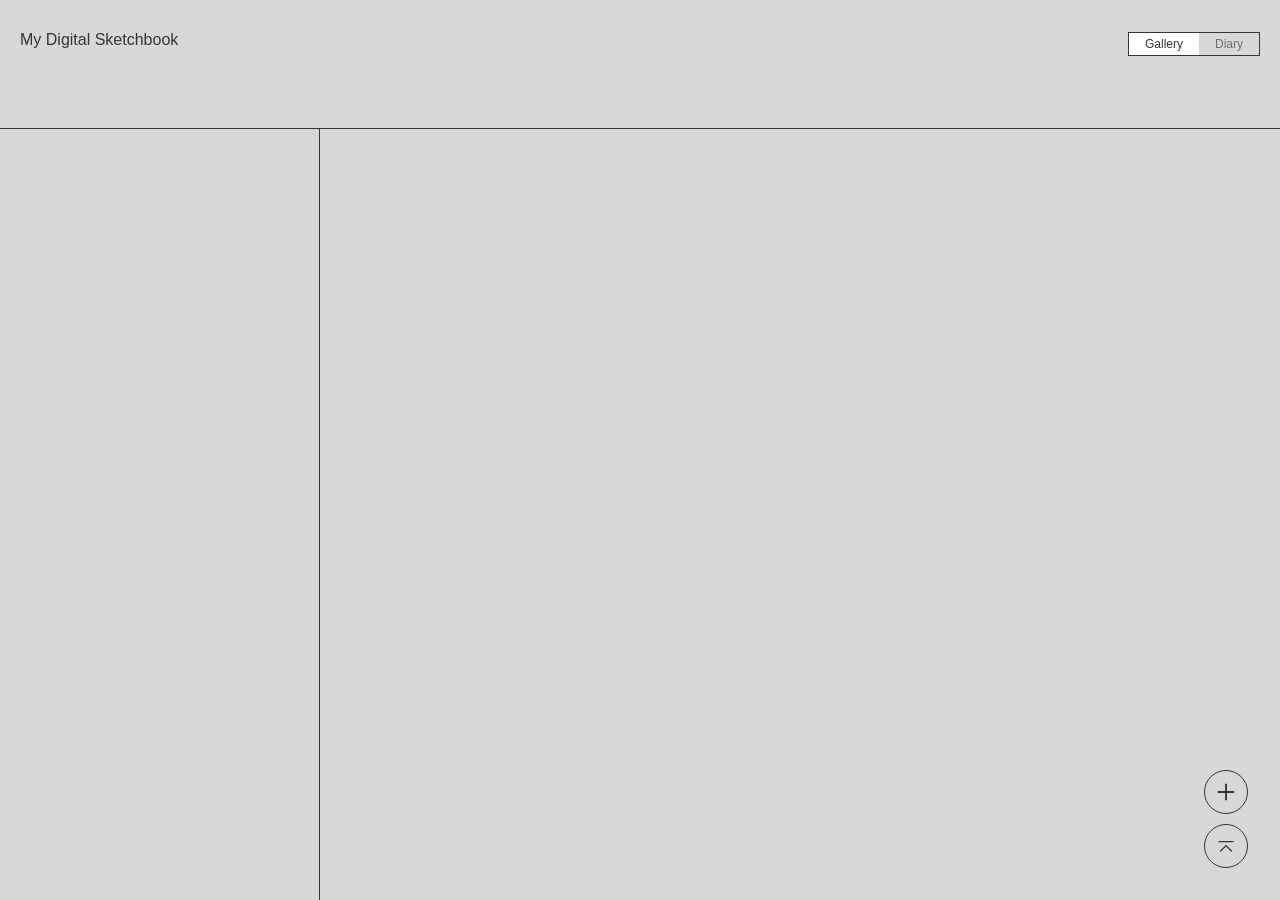
==== index.html @ 2af5bf7b "test4" ====
<!DOCTYPE html>
<html lang="ja">

<head>
  <meta charset="UTF-8">
  <meta name="viewport" content="width=device-width, initial-scale=1.0">
  <title>My Digital Sketchbook</title>
  <link rel="preconnect" href="https://cdn.jsdelivr.net" crossorigin>
  <link rel="stylesheet" href="https://cdn.jsdelivr.net/npm/gen-interface-jp@0.1.8/cdn/display-400.css">
  <style>
    :root {
      --color-bg: #D8D8DA;
      --color-text: #363530;
      --color-sub: #706E64;
      --color-white: #FFFFFF;
      --color-modal-bg: rgba(54, 53, 48, 0.7);
      --sidebar-width: 25vw;
      /* 常に画面幅の25% */
      --header-height: 129px;
      --font: 'Gen Interface JP Display', sans-serif;
    }

    *,
    *::before,
    *::after {
      box-sizing: border-box;
      margin: 0;
      padding: 0;
    }

    body {
      font-family: var(--font);
      background: var(--color-bg);
      color: var(--color-text);
      min-height: 100vh;
      letter-spacing: 0;
    }

    /* ===== HEADER ===== */
    header {
      position: fixed;
      top: 0;
      left: 0;
      right: 0;
      background: var(--color-bg);
      display: flex;
      align-items: flex-start;
      justify-content: space-between;
      padding: 32px 20px 72px;
      z-index: 100;
      border-bottom: 1px solid var(--color-text);
    }

    .logo {
      font-size: 16px;
      line-height: 1;
      letter-spacing: 0;
      color: var(--color-text);
      text-decoration: none;
    }

    /* トグルボタン外枠: テキストカラー */
    .mode-toggle {
      display: flex;
      border: 1px solid var(--color-text);
      flex-shrink: 0;
    }

    .mode-toggle button {
      background: none;
      border: none;
      padding: 5px 16px;
      font-family: var(--font);
      font-size: 12px;
      line-height: 1;
      cursor: pointer;
      color: var(--color-sub);
      letter-spacing: 0;
      transition: background 0.15s, color 0.15s;
    }

    .mode-toggle button.active {
      background: var(--color-white);
      color: var(--color-text);
    }

    /* ===== LAYOUT ===== */
    .app-body {
      display: flex;
      padding-top: var(--header-height);
      min-height: 100vh;
    }

    /* ===== SIDEBAR ===== */
    aside {
      width: var(--sidebar-width);
      /* 25vw: min/maxなし → 常に25% */
      flex-shrink: 0;
      position: fixed;
      top: var(--header-height);
      left: 0;
      bottom: 0;
      overflow-y: auto;
      padding: 32px 20px;
      border-right: 1px solid var(--color-text);
      background: var(--color-bg);
      z-index: 50;
    }

    .sidebar-section {
      margin-bottom: 32px;
    }

    .sidebar-section h2 {
      font-size: 16px;
      line-height: 1;
      font-weight: 400;
      letter-spacing: 0;
      margin-bottom: 16px;
      color: var(--color-text);
    }

    .tags-list {
      display: flex;
      flex-wrap: wrap;
      gap: 6px 12px;
      padding-left: 8px;
    }

    .tag-item {
      font-size: 12px;
      color: var(--color-text);
      cursor: pointer;
      padding: 0;
      margin: 0;
      letter-spacing: 0;
      transition: background 0.15s;
    }

    .tag-item:hover,
    .tag-item.active {
      background: var(--color-white);
    }

    .archive-list {
      list-style: none;
      padding-left: 8px;
    }

    .archive-item {
      display: flex;
      align-items: center;
      gap: 4px;
      padding: 0;
      margin: 0 0 2px;
      font-size: 12px;
      color: var(--color-text);
      cursor: pointer;
      letter-spacing: 0;
      transition: background 0.15s;
    }

    .archive-item:hover,
    .archive-item.active {
      background: var(--color-white);
    }

    .archive-count {
      font-size: 11px;
    }

    /* ===== MAIN ===== */
    main {
      margin-left: var(--sidebar-width);
      /* 25vwと一致 */
      flex: 1;
      min-width: 0;
      padding: 0 0 80px;
    }

    /* ===== GALLERY ===== */
    .gallery-grid {
      display: grid;
      grid-template-columns: repeat(4, 1fr);
      gap: 0;
    }

    .gallery-item {
      aspect-ratio: 1/1;
      overflow: hidden;
      cursor: pointer;
      position: relative;
      background: #ccc;
    }

    .gallery-item img {
      width: 100%;
      height: 100%;
      object-fit: cover;
      display: block;
      transition: transform 0.3s ease;
    }

    .gallery-item:hover img {
      transform: scale(1.03);
    }

    .gallery-overlay {
      position: absolute;
      inset: 0;
      background: rgba(54, 53, 48, 0.7);
      display: flex;
      align-items: center;
      justify-content: center;
      opacity: 0;
      transition: opacity 0.2s;
    }

    .gallery-item:hover .gallery-overlay {
      opacity: 1;
    }

    .gallery-overlay span {
      color: var(--color-white);
      font-size: 13px;
      letter-spacing: 0;
    }

    /* ===== DIARY ===== */
    .diary-list {
      display: flex;
      flex-direction: column;
      gap: 80px;
      padding: 40px 0;
    }

    /* PC: テキスト50% / 画像50%、間40px */
    .diary-entry {
      display: grid;
      grid-template-columns: 1fr 40px 1fr;
      /* text | gap | image */
      grid-template-areas: "content gap image";
      padding: 0 40px;
      position: relative;
      align-items: start;
    }

    .diary-entry-content {
      grid-area: content;
      position: relative;
      /* 編集ボタン用 */
    }

    .diary-entry-gap {
      grid-area: gap;
    }

    /* 40pxスペーサー */

    .diary-date-row {
      display: flex;
      align-items: baseline;
      gap: 10px;
      margin-bottom: 30px;
    }

    .diary-date-num {
      font-size: 32px;
      letter-spacing: 0.05em;
      line-height: 1;
      color: var(--color-text);
    }

    .diary-date-day {
      font-size: 20px;
      letter-spacing: 0.05em;
      line-height: 1;
      color: var(--color-text);
    }

    .diary-title {
      font-size: 14px;
      letter-spacing: 0.05em;
      line-height: 1.5;
      margin-bottom: 16px;
      color: var(--color-text);
    }

    .diary-body {
      font-size: 14px;
      letter-spacing: 0.05em;
      line-height: 1.5;
      color: var(--color-text);
      margin-bottom: 16px;
    }

    .diary-tags-row {
      display: flex;
      align-items: flex-start;
      justify-content: space-between;
      gap: 12px;
    }

    .diary-tags {
      display: flex;
      gap: 12px;
      flex-wrap: wrap;
    }

    .diary-tag {
      font-size: 12px;
      letter-spacing: 0.05em;
      line-height: 1;
      color: var(--color-sub);
      cursor: pointer;
    }

    .diary-tag:hover {
      color: var(--color-text);
    }

    /* PC: 編集ボタンはタグ行の右端（テキストエリア内） */
    .diary-edit-btn {
      background: none;
      border: none;
      cursor: pointer;
      padding: 4px;
      opacity: 0.6;
      transition: opacity 0.15s;
      display: flex;
      align-items: center;
      justify-content: center;
      flex-shrink: 0;
    }

    .diary-edit-btn:hover {
      opacity: 1;
    }

    .diary-edit-btn svg {
      width: 18px;
      height: 18px;
    }

    .diary-image {
      grid-area: image;
      aspect-ratio: 1/1;
      overflow: hidden;
      cursor: pointer;
    }

    .diary-image img {
      width: 100%;
      height: 100%;
      object-fit: cover;
      display: block;
    }

    /* ===== ARTICLE VIEW ===== */
    #article-view {
      display: none;
    }

    .article-back {
      display: inline-flex;
      align-items: center;
      gap: 6px;
      font-size: 13px;
      color: var(--color-text);
      cursor: pointer;
      padding: 24px 40px 16px;
      text-decoration: none;
      letter-spacing: 0;
      transition: color 0.15s;
    }

    .article-back:hover {
      color: var(--color-sub);
    }

    /* 画像: 左右padding 40px、1:1 */
    .article-hero-wrap {
      padding: 0 40px;
    }

    .article-hero {
      width: 100%;
      aspect-ratio: 1/1;
      overflow: hidden;
      cursor: pointer;
      position: relative;
    }

    .article-hero img {
      width: 100%;
      height: 100%;
      object-fit: cover;
      display: block;
    }

    .article-body {
      padding: 32px 40px;
    }

    .article-date-row {
      display: flex;
      align-items: baseline;
      gap: 10px;
      margin-bottom: 30px;
    }

    .article-date-num {
      font-size: 32px;
      letter-spacing: 0.05em;
      line-height: 1;
      color: var(--color-text);
    }

    .article-date-day {
      font-size: 20px;
      letter-spacing: 0.05em;
      line-height: 1;
      color: var(--color-text);
    }

    .article-title {
      font-size: 14px;
      letter-spacing: 0.05em;
      line-height: 1.5;
      margin-bottom: 16px;
    }

    .article-content {
      font-size: 14px;
      letter-spacing: 0.05em;
      line-height: 1.5;
      margin-bottom: 16px;
      color: var(--color-text);
    }

    .article-tags {
      display: flex;
      gap: 12px;
      flex-wrap: wrap;
    }

    .article-tag {
      font-size: 12px;
      letter-spacing: 0.05em;
      line-height: 1;
      color: var(--color-sub);
    }

    /* ===== FAB ===== */
    .fab-group {
      position: fixed;
      bottom: 32px;
      right: 32px;
      display: flex;
      flex-direction: column;
      gap: 10px;
      z-index: 200;
    }

    .fab {
      width: 44px;
      height: 44px;
      border-radius: 50%;
      border: 1px solid var(--color-text);
      background: var(--color-bg);
      cursor: pointer;
      display: flex;
      align-items: center;
      justify-content: center;
      color: var(--color-text);
    }

    .fab svg {
      width: 20px;
      height: 20px;
    }

    .fab.fab-add svg {
      width: 22px;
      height: 22px;
    }

    /* ===== MODAL ===== */
    .modal-overlay {
      display: none;
      position: fixed;
      inset: 0;
      background: var(--color-modal-bg);
      z-index: 500;
      align-items: center;
      justify-content: center;
    }

    .modal-overlay.open {
      display: flex;
    }

    .post-modal {
      background: var(--color-bg);
      width: 480px;
      max-width: 95vw;
      max-height: 90vh;
      overflow-y: auto;
      padding: 48px 40px 40px;
    }

    .post-modal h2 {
      text-align: center;
      font-size: 14px;
      font-weight: 400;
      letter-spacing: 0;
      margin-bottom: 32px;
    }

    .form-row {
      display: grid;
      grid-template-columns: 90px 1fr;
      align-items: start;
      gap: 12px;
      margin-bottom: 20px;
    }

    .form-label {
      font-size: 13px;
      color: var(--color-sub);
      padding-top: 8px;
      letter-spacing: 0;
    }

    .form-input,
    .form-textarea,
    input[type="date"] {
      width: 100%;
      background: var(--color-white);
      border: none;
      outline: none;
      padding: 8px 12px;
      font-family: var(--font);
      font-size: 13px;
      color: var(--color-text);
      letter-spacing: 0;
    }

    .form-textarea {
      padding: 12px;
      resize: vertical;
      min-height: 130px;
    }

    .date-input-wrapper {
      position: relative;
    }

    input[type="date"] {
      padding-right: 36px;
      appearance: none;
      -webkit-appearance: none;
      cursor: pointer;
    }

    .date-icon {
      position: absolute;
      right: 10px;
      top: 50%;
      transform: translateY(-50%);
      pointer-events: none;
      font-size: 14px;
      color: var(--color-sub);
    }

    .image-upload-btn {
      width: 120px;
      height: 88px;
      background: var(--color-white);
      border: none;
      cursor: pointer;
      display: flex;
      align-items: center;
      justify-content: center;
      position: relative;
      overflow: hidden;
      color: var(--color-text);
    }

    .image-upload-btn svg {
      width: 20px;
      height: 20px;
      opacity: 0.4;
    }

    .image-upload-btn img.preview-img {
      position: absolute;
      inset: 0;
      width: 100%;
      height: 100%;
      object-fit: cover;
    }

    .image-upload-input {
      display: none;
    }

    .tags-display {
      display: flex;
      flex-wrap: wrap;
      gap: 6px;
      margin-bottom: 6px;
    }

    .tag-chip {
      background: var(--color-text);
      color: var(--color-white);
      font-size: 11px;
      padding: 2px 8px;
      display: flex;
      align-items: center;
      gap: 4px;
      letter-spacing: 0;
    }

    .tag-chip-remove {
      cursor: pointer;
      opacity: 0.7;
    }

    .tag-chip-remove:hover {
      opacity: 1;
    }

    .tags-input-wrapper {
      position: relative;
    }

    .tag-suggestions {
      position: absolute;
      top: 100%;
      left: 0;
      right: 0;
      background: var(--color-white);
      z-index: 10;
      max-height: 120px;
      overflow-y: auto;
      display: none;
    }

    .tag-suggestions.open {
      display: block;
    }

    .tag-suggestion-item {
      padding: 6px 12px;
      font-size: 12px;
      cursor: pointer;
      letter-spacing: 0;
    }

    .tag-suggestion-item:hover {
      background: var(--color-bg);
    }

    .form-actions {
      display: flex;
      justify-content: flex-end;
      margin-top: 24px;
    }

    .btn-publish {
      background: none;
      border: 1px solid var(--color-text);
      padding: 6px 20px;
      font-family: var(--font);
      font-size: 13px;
      color: var(--color-text);
      cursor: pointer;
      letter-spacing: 0;
      transition: background 0.15s, color 0.15s;
    }

    .btn-publish:hover {
      background: var(--color-text);
      color: var(--color-white);
    }

    /* ===== LIGHTBOX ===== */
    .lightbox-overlay {
      display: none;
      position: fixed;
      inset: 0;
      background: var(--color-modal-bg);
      z-index: 600;
      align-items: center;
      justify-content: center;
      cursor: pointer;
    }

    .lightbox-overlay.open {
      display: flex;
    }

    .lightbox-img {
      max-width: 90vw;
      max-height: 90vh;
      object-fit: contain;
      cursor: default;
    }

    /* ===== SP MENU ===== */
    .sp-menu-overlay {
      display: none;
      position: fixed;
      inset: 0;
      z-index: 300;
    }

    .sp-menu-overlay.open {
      display: block;
    }

    .sp-menu-panel {
      position: absolute;
      top: var(--header-height);
      left: 0;
      right: 0;
      background: var(--color-bg);
      padding: 24px 20px 40px;
      border-bottom: 1px solid var(--color-text);
    }

    .sp-menu-close-row {
      display: flex;
      justify-content: flex-end;
      margin-top: 16px;
    }

    .sp-menu-close {
      background: none;
      border: 1px solid var(--color-text);
      width: 36px;
      height: 36px;
      border-radius: 50%;
      display: flex;
      align-items: center;
      justify-content: center;
      cursor: pointer;
      color: var(--color-text);
    }

    .sp-menu-close svg {
      width: 14px;
      height: 14px;
    }

    .sp-backdrop {
      position: fixed;
      inset: 0;
      z-index: -1;
    }

    /* ===== PC ONLY ===== */
    @media (min-width: 768px) {

      .fab-top-sp,
      .fab-hamburger {
        display: none;
      }

      /* PC版 diary + article fab: top(PC) を追加 */
    }

    /* ===== TABLET ===== */
    @media (max-width: 1279px) and (min-width: 768px) {
      .gallery-grid {
        grid-template-columns: repeat(3, 1fr);
      }
    }

    /* ===== SP ===== */
    @media (max-width: 767px) {
      :root {
        --header-height: 104px;
      }

      /* ロゴ + gap16 + toggle */

      aside {
        display: none;
      }

      main {
        margin-left: 0;
      }

      /* SP header: タイトル（左）とトグル（右）を縦並び、上下32px */
      header {
        flex-direction: column;
        align-items: stretch;
        gap: 16px;
        padding: 32px 24px;
        height: auto;
      }

      .mode-toggle {
        align-self: flex-end;
      }

      .gallery-grid {
        grid-template-columns: repeat(2, 1fr);
      }

      /* SP diary: 画像→テキストの縦並び */
      .diary-list {
        gap: 40px;
        padding: 24px 0;
      }

      .diary-entry {
        display: flex;
        flex-direction: column;
        padding: 0 16px;
        gap: 0;
      }

      /* SP: 画像を先に */
      .diary-image {
        order: 1;
        width: 100%;
        aspect-ratio: 1/1;
        margin-bottom: 20px;
      }

      .diary-image img {
        height: 100%;
      }

      .diary-entry-content {
        order: 2;
        padding-right: 0;
      }

      .diary-entry-gap {
        display: none;
      }

      .diary-date-num {
        font-size: 24px;
      }

      .diary-date-day {
        font-size: 16px;
      }

      .diary-body {
        line-height: 1.75;
      }

      /* SP: 編集ボタンはタグ行の右端（diary-tags-rowで制御） */

      .article-hero-wrap {
        padding: 0 16px;
      }

      .article-body {
        padding: 20px 16px;
      }

      .article-back {
        padding: 16px 16px 8px;
      }

      .article-date-num {
        font-size: 24px;
      }

      .article-date-day {
        font-size: 16px;
      }

      .article-content,
      .article-title {
        line-height: 1.75;
      }

      .fab-group {
        bottom: 24px;
        right: 16px;
      }

      .fab-top-sp,
      .fab-hamburger {
        display: flex;
      }

      .fab-top-pc {
        display: none;
      }

      .post-modal {
        padding: 32px 20px 28px;
      }

      .form-row {
        grid-template-columns: 72px 1fr;
      }
    }
  </style>
</head>

<body>

  <!-- SVGアイコン定義 -->
  <svg style="display:none" xmlns="http://www.w3.org/2000/svg">
    <symbol id="icon-add" viewBox="0 0 30 30">
      <path d="M26.25 16.25H16.25V26.25H13.75V16.25H3.75V13.75H13.75V3.75H16.25V13.75H26.25V16.25Z"
        fill="currentColor" />
    </symbol>
    <symbol id="icon-close" viewBox="0 0 24 24">
      <path d="M6.4 19L5 17.6L10.6 12L5 6.4L6.4 5L12 10.6L17.6 5L19 6.4L13.4 12L19 17.6L17.6 19L12 13.4L6.4 19Z"
        fill="currentColor" />
    </symbol>
    <symbol id="icon-edit" viewBox="0 0 34 34">
      <path
        d="M8.55645 24.9688C8.62285 24.9688 8.68926 24.9621 8.75566 24.9521L14.3404 23.9727C14.4068 23.9594 14.4699 23.9295 14.5164 23.8797L28.5912 9.80488C28.622 9.77417 28.6464 9.73768 28.6631 9.69751C28.6797 9.65735 28.6883 9.61429 28.6883 9.5708C28.6883 9.52732 28.6797 9.48426 28.6631 9.44409C28.6464 9.40392 28.622 9.36744 28.5912 9.33672L23.0729 3.81504C23.0098 3.75195 22.9268 3.71875 22.8371 3.71875C22.7475 3.71875 22.6645 3.75195 22.6014 3.81504L8.52656 17.8898C8.47676 17.9396 8.44688 17.9994 8.43359 18.0658L7.4541 23.6506C7.4218 23.8285 7.43334 24.0115 7.48773 24.1839C7.54211 24.3563 7.6377 24.5129 7.76621 24.64C7.98535 24.8525 8.26094 24.9688 8.55645 24.9688ZM10.7943 19.1781L22.8371 7.13867L25.2709 9.57246L13.2281 21.6119L10.2764 22.1332L10.7943 19.1781ZM29.2188 27.7578H4.78125C4.19355 27.7578 3.71875 28.2326 3.71875 28.8203V30.0156C3.71875 30.1617 3.83828 30.2812 3.98438 30.2812H30.0156C30.1617 30.2812 30.2812 30.1617 30.2812 30.0156V28.8203C30.2812 28.2326 29.8064 27.7578 29.2188 27.7578Z"
        fill="currentColor" />
    </symbol>
    <symbol id="icon-hamburger" viewBox="0 0 24 24">
      <path d="M3 6H21V8H3V6ZM3 11H21V13H3V11ZM3 16H21V18H3V16Z" fill="currentColor" />
    </symbol>
    <symbol id="icon-totop" viewBox="0 0 35 35">
      <path
        d="M17.5 15.3125L6.5625 26.25L8.09375 27.7813L17.5 18.375L26.9063 27.7813L28.4375 26.25L17.5 15.3125ZM4.375 8.75H30.625V10.9375H4.375V8.75Z"
        fill="currentColor" />
    </symbol>
  </svg>

  <!-- HEADER -->
  <header>
    <a class="logo" href="#">My Digital Sketchbook</a>
    <div class="mode-toggle">
      <button class="active" id="btnGallery" onclick="setMode('gallery')">Gallery</button>
      <button id="btnDiary" onclick="setMode('diary')">Diary</button>
    </div>
  </header>

  <!-- SP MENU OVERLAY -->
  <div class="sp-menu-overlay" id="spMenuOverlay">
    <div class="sp-menu-panel">
      <div id="spMenuContent"></div>
      <div class="sp-menu-close-row">
        <button class="sp-menu-close" onclick="closeSpMenu()">
          <svg>
            <use href="#icon-close" />
          </svg>
        </button>
      </div>
    </div>
    <div class="sp-backdrop" onclick="closeSpMenu()"></div>
  </div>

  <!-- APP BODY -->
  <div class="app-body">
    <aside id="sidebar">
      <div id="sidebarContent"></div>
    </aside>

    <main>
      <!-- GALLERY VIEW -->
      <div id="gallery-view">
        <div class="gallery-grid" id="galleryGrid"></div>
      </div>

      <!-- DIARY VIEW -->
      <div id="diary-view" style="display:none;">
        <div class="diary-list" id="diaryList"></div>
      </div>

      <!-- ARTICLE VIEW -->
      <div id="article-view">
        <a class="article-back" onclick="closeArticle()">← back</a>
        <div class="article-hero-wrap">
          <div class="article-hero" id="articleHero">
            <img id="articleHeroImg" src="" alt="">
          </div>
        </div>
        <div class="article-body">
          <div class="article-date-row">
            <span class="article-date-num" id="articleDateNum"></span>
            <span class="article-date-day" id="articleDateDay"></span>
          </div>
          <div class="article-title" id="articleTitle"></div>
          <div class="article-content" id="articleContent"></div>
          <div class="article-tags" id="articleTags"></div>
        </div>
      </div>
    </main>
  </div>

  <!-- FAB GROUP -->
  <div class="fab-group" id="fabGroup">
    <!-- 投稿詳細時に動的追加 -->
    <!-- 通常時の固定ボタン -->
    <button class="fab fab-add fab-static" onclick="openAddModal()" title="新規投稿">
      <svg>
        <use href="#icon-add" />
      </svg>
    </button>
    <button class="fab fab-top-pc fab-static" onclick="scrollToTop()" title="トップへ">
      <svg>
        <use href="#icon-totop" />
      </svg>
    </button>
    <button class="fab fab-top-sp fab-static" onclick="scrollToTop()" title="トップへ">
      <svg>
        <use href="#icon-totop" />
      </svg>
    </button>
    <button class="fab fab-hamburger fab-static" onclick="toggleSpMenu()" title="メニュー">
      <svg>
        <use href="#icon-hamburger" />
      </svg>
    </button>
  </div>

  <!-- POST MODAL -->
  <div class="modal-overlay" id="postModalOverlay" onclick="handleModalOverlayClick(event,'postModalOverlay')">
    <div class="post-modal" onclick="event.stopPropagation()">
      <h2 id="postModalTitle">New</h2>
      <div class="form-row">
        <label class="form-label">Title</label>
        <input class="form-input" type="text" id="inputTitle">
      </div>
      <div class="form-row">
        <label class="form-label">Date</label>
        <div class="date-input-wrapper">
          <input type="date" id="inputDate">
          <span class="date-icon">📅</span>
        </div>
      </div>
      <div class="form-row">
        <label class="form-label">Gallery</label>
        <div>
          <button class="image-upload-btn" onclick="document.getElementById('imageInput').click()">
            <svg id="uploadPlusSvg">
              <use href="#icon-add" />
            </svg>
            <img class="preview-img" id="imagePreview" src="" alt="" style="display:none;">
          </button>
          <input class="image-upload-input" type="file" id="imageInput" accept="image/*" onchange="previewImage(event)">
        </div>
      </div>
      <div class="form-row">
        <label class="form-label">Contents</label>
        <textarea class="form-textarea" id="inputContents"></textarea>
      </div>
      <div class="form-row">
        <label class="form-label">Tags</label>
        <div class="tags-input-wrapper">
          <div class="tags-display" id="tagsDisplay"></div>
          <input class="form-input" type="text" id="inputTags" placeholder="タグを入力してEnter" autocomplete="off">
          <div class="tag-suggestions" id="tagSuggestions"></div>
        </div>
      </div>
      <div class="form-actions">
        <button class="btn-publish" id="publishBtn" onclick="submitPost()">Publish</button>
      </div>
    </div>
  </div>

  <!-- LIGHTBOX -->
  <div class="lightbox-overlay" id="lightboxOverlay" onclick="closeLightbox()">
    <img class="lightbox-img" id="lightboxImg" src="" alt="" onclick="event.stopPropagation()">
  </div>

  <script src="https://cdn.jsdelivr.net/npm/@supabase/supabase-js"></script>
  <script>
    const SUPABASE_URL = "https://snkiftxdblqlsiyqsdvr.supabase.co";
    const SUPABASE_KEY = "eyJhbGciOiJIUzI1NiIsInR5cCI6IkpXVCJ9.eyJpc3MiOiJzdXBhYmFzZSIsInJlZiI6InNua2lmdHhkYmxxbHNpeXFzZHZyIiwicm9sZSI6ImFub24iLCJpYXQiOjE3Nzg2NTU1ODIsImV4cCI6MjA5NDIzMTU4Mn0.H0tfeBIfP9Kf2JLqsu6dhUUDd8HPmuAIbiTT10DRAc8";

    const supabaseClient = window.supabase.createClient(
      SUPABASE_URL,
      SUPABASE_KEY
    );

    console.log("supabase connected");

    // ===== DATA =====
    let posts = JSON.parse(localStorage.getItem('sketchbook_posts') || '[]');
    let allTags = JSON.parse(localStorage.getItem('sketchbook_tags') || '[]');

    let currentMode = 'gallery';
    let currentFilter = { type: null, value: null };
    let currentArticleId = null;
    let editingPostId = null;
    let currentTags = [];
    let imageDataUrl = null;

    const DAYS = ['Sun', 'Mon', 'Tue', 'Wed', 'Thu', 'Fri', 'Sat'];

    // ===== DEMO DATA =====
    // if (posts.length === 0) {
    //   const imgs = ['sk1', 'sk2', 'sk3', 'sk4', 'sk5'].map(s => `https://picsum.photos/seed/${s}/400/400`);
    //   const tagSets = [['キャラクター', 'ファンアート'], ['風景', 'デジタル'], ['スケッチ'], ['カラー', 'オリジナル'], ['線画']];
    //   const months = ['2026-05', '2026-04', '2026-03', '2026-02', '2026-01'];
    //   let pid = 1;
    //   months.forEach(m => {
    //     for (let d = 1; d <= 5; d++) {
    //       const day = String(d * 2).padStart(2, '0');
    //       posts.push({
    //         id: String(pid++), title: `作品タイトル ${pid - 1}`, date: `${m}-${day}`,
    //         imageUrl: imgs[d - 1],
    //         content: '本文が入ります。本文が入ります。本文が入ります。本文が入ります。本文が入ります。\n\n本文が入ります。本文が入ります。本文が入ります。\n\n本文が入ります。',
    //         tags: tagSets[d - 1]
    //       });
    //       tagSets[d - 1].forEach(t => { if (!allTags.includes(t)) allTags.push(t); });
    //     }
    //   });
    //   savePosts();
    // }

    function savePosts() {
      localStorage.setItem('sketchbook_posts', JSON.stringify(posts));
      localStorage.setItem('sketchbook_tags', JSON.stringify(allTags));
    }

    // ===== FAB GROUP 管理 =====
    // 通常: add + top-pc + top-sp(SP) + hamburger(SP)
    // 投稿詳細: edit + add (static非表示) → dynamic追加
    function showNormalFabs() {
      document.querySelectorAll('.fab-dynamic').forEach(el => el.remove());
      document.querySelectorAll('.fab-static').forEach(el => el.style.display = '');
    }

    function showArticleFabs() {
      document.querySelectorAll('.fab-static').forEach(el => el.style.display = 'none');

      const fabGroup = document.getElementById('fabGroup');

      const editBtn = document.createElement('button');
      editBtn.className = 'fab fab-dynamic';
      editBtn.title = '編集';
      editBtn.innerHTML = '<svg style="width:22px;height:22px"><use href="#icon-edit"/></svg>';
      editBtn.onclick = () => openEditModal(currentArticleId);

      const addBtn = document.createElement('button');
      addBtn.className = 'fab fab-add fab-dynamic';
      addBtn.title = '新規投稿';
      addBtn.innerHTML = '<svg style="width:22px;height:22px"><use href="#icon-add"/></svg>';
      addBtn.onclick = openAddModal;

      fabGroup.prepend(addBtn);
      fabGroup.prepend(editBtn);
    }

    // ===== MODE =====
    function setMode(mode) {
      currentMode = mode;
      currentFilter = { type: null, value: null };
      document.getElementById('btnGallery').className = mode === 'gallery' ? 'active' : '';
      document.getElementById('btnDiary').className = mode === 'diary' ? 'active' : '';
      document.getElementById('gallery-view').style.display = mode === 'gallery' ? 'block' : 'none';
      document.getElementById('diary-view').style.display = mode === 'diary' ? 'block' : 'none';
      document.getElementById('article-view').style.display = 'none';
      showNormalFabs();
      renderSidebar(); renderContent();
    }

    // ===== FILTER =====
    function getFilteredPosts() {
      let f = [...posts].sort((a, b) => b.date.localeCompare(a.date));
      if (currentFilter.type === 'tag') f = f.filter(p => (p.tags || []).includes(currentFilter.value));
      if (currentFilter.type === 'archive') f = f.filter(p => p.date.startsWith(currentFilter.value));
      return f;
    }

    function setFilter(type, value) {
      currentFilter = (currentFilter.type === type && currentFilter.value === value)
        ? { type: null, value: null } : { type, value };
      renderSidebar(); renderContent(); closeSpMenu();
    }

    // ===== SIDEBAR =====
    function getArchives() {
      const map = {};
      posts.forEach(p => { const ym = p.date.slice(0, 7); map[ym] = (map[ym] || 0) + 1; });
      return Object.entries(map).sort((a, b) => b[0].localeCompare(a[0]));
    }

    function getAllTags() {
      const s = new Set();
      posts.forEach(p => (p.tags || []).forEach(t => s.add(t)));
      return [...s];
    }

    function sidebarHTML(mode) {
      const archives = getArchives(), tags = getAllTags();
      const tagHTML = `<div class="sidebar-section"><h2>Tags</h2><div class="tags-list">${tags.map(t => `<span class="tag-item${currentFilter.type === 'tag' && currentFilter.value === t ? ' active' : ''}" onclick="setFilter('tag','${t}')">${t}</span>`).join('')
        }</div></div>`;
      const archHTML = `<div class="sidebar-section"><h2>Archives</h2><ul class="archive-list">${archives.map(([ym, cnt]) => `<li class="archive-item${currentFilter.type === 'archive' && currentFilter.value === ym ? ' active' : ''}" onclick="setFilter('archive','${ym}')"><span>${ym.replace('-', '.')}</span><span class="archive-count">(${cnt})</span></li>`).join('')
        }</ul></div>`;
      return mode === 'gallery' ? tagHTML + archHTML : archHTML + tagHTML;
    }

    function renderSidebar() {
      const html = sidebarHTML(currentMode);
      document.getElementById('sidebarContent').innerHTML = html;
      document.getElementById('spMenuContent').innerHTML = html;
    }

    // ===== GALLERY =====
    function renderGallery() {
      document.getElementById('galleryGrid').innerHTML = getFilteredPosts().map(p =>
        `<div class="gallery-item" onclick="openArticle('${p.id}')">
      <img src="${p.imageUrl || '' + p.id + '/400/400'}" alt="${p.title}" loading="lazy">
      <div class="gallery-overlay"><span>${p.date.replace(/-/g, '.')}</span></div>
    </div>`
      ).join('');
    }

    // ===== DIARY =====
    function renderDiary() {
      document.getElementById('diaryList').innerHTML = getFilteredPosts().map(p => {
        const d = new Date(p.date);
        return `<div class="diary-entry">
      <div class="diary-entry-content">
        <div class="diary-date-row">
          <span class="diary-date-num">${p.date.replace(/-/g, '.')}</span>
          <span class="diary-date-day">(${DAYS[d.getDay()]})</span>
        </div>
        <div class="diary-title">${p.title}</div>
        <div class="diary-body">${p.content.replace(/\n/g, '<br>')}</div>
        <div class="diary-tags-row">
          <div class="diary-tags">${(p.tags || []).map(t => `<span class="diary-tag">${t}</span>`).join('')}</div>
          <button class="diary-edit-btn" onclick="openEditModal('${p.id}')" title="編集">
            <svg><use href="#icon-edit"/></svg>
          </button>
        </div>
      </div>
      <div class="diary-entry-gap"></div>
      <div class="diary-image" onclick="openLightbox('${p.imageUrl || ''}')">
        <img src="${p.imageUrl || '' + p.id + '/400/400'}" alt="${p.title}" loading="lazy">
      </div>
    </div>`;
      }).join('');
    }

    function renderContent() {
      if (currentMode === 'gallery') renderGallery(); else renderDiary();
    }

    // ===== ARTICLE =====
    function openArticle(id) {
      const p = posts.find(x => x.id === id); if (!p) return;
      currentArticleId = id;
      const d = new Date(p.date);
      document.getElementById('articleHeroImg').src = p.imageUrl || ``;
      document.getElementById('articleDateNum').textContent = p.date.replace(/-/g, '.');
      document.getElementById('articleDateDay').textContent = `(${DAYS[d.getDay()]})`;
      document.getElementById('articleTitle').textContent = p.title;
      document.getElementById('articleContent').innerHTML = p.content.replace(/\n/g, '<br>');
      document.getElementById('articleTags').innerHTML = (p.tags || []).map(t => `<span class="article-tag">${t}</span>`).join('');

      document.getElementById('gallery-view').style.display = 'none';
      document.getElementById('diary-view').style.display = 'none';
      document.getElementById('article-view').style.display = 'block';
      document.getElementById('articleHero').onclick = () => openLightbox(p.imageUrl || ``);

      showArticleFabs();
    }

    function closeArticle() {
      document.getElementById('article-view').style.display = 'none';
      document.getElementById('gallery-view').style.display = currentMode === 'gallery' ? 'block' : 'none';
      document.getElementById('diary-view').style.display = currentMode === 'diary' ? 'block' : 'none';
      showNormalFabs();
    }

    // ===== LIGHTBOX =====
    function openLightbox(src) {
      if (!src) return;
      document.getElementById('lightboxImg').src = src;
      document.getElementById('lightboxOverlay').classList.add('open');
    }
    function closeLightbox() { document.getElementById('lightboxOverlay').classList.remove('open'); }

    // ===== MODAL =====
    function openAddModal() {
      editingPostId = null; currentTags = []; imageDataUrl = null;
      document.getElementById('postModalTitle').textContent = 'New';
      document.getElementById('publishBtn').textContent = 'Publish';
      document.getElementById('inputTitle').value = '';
      document.getElementById('inputDate').value = new Date().toISOString().slice(0, 10);
      document.getElementById('inputContents').value = '';
      document.getElementById('inputTags').value = '';
      document.getElementById('imagePreview').style.display = 'none';
      document.getElementById('uploadPlusSvg').style.display = 'block';
      renderTagsDisplay();
      document.getElementById('postModalOverlay').classList.add('open');
    }

    function openEditModal(id) {
      const p = posts.find(x => x.id === id); if (!p) return;
      editingPostId = id; currentTags = [...(p.tags || [])]; imageDataUrl = p.imageUrl || null;
      document.getElementById('postModalTitle').textContent = 'Edit';
      document.getElementById('publishBtn').textContent = 'Saved';
      document.getElementById('inputTitle').value = p.title;
      document.getElementById('inputDate').value = p.date;
      document.getElementById('inputContents').value = p.content;
      document.getElementById('inputTags').value = '';
      if (p.imageUrl) {
        document.getElementById('imagePreview').src = p.imageUrl;
        document.getElementById('imagePreview').style.display = 'block';
        document.getElementById('uploadPlusSvg').style.display = 'none';
      } else {
        document.getElementById('imagePreview').style.display = 'none';
        document.getElementById('uploadPlusSvg').style.display = 'block';
      }
      renderTagsDisplay();
      document.getElementById('postModalOverlay').classList.add('open');
    }

    function closePostModal() { document.getElementById('postModalOverlay').classList.remove('open'); }
    function handleModalOverlayClick(e, id) { if (e.target.id === id) closePostModal(); }

    async function submitPost() {

      const title = document.getElementById("inputTitle").value;
      const content = document.getElementById("inputContents").value;
      const date = document.getElementById("inputDate").value;

      const file = document.getElementById("imageInput").files[0];

      let imageUrl = "";

      // 画像アップロード
      if (file) {

        const fileName = `${Date.now()}_${file.name}`;

        const { error: uploadError } = await supabaseClient.storage
          .from("images")
          .upload(fileName, file);

        if (uploadError) {
          alert("画像アップロード失敗");
          return;
        }

        const { data } = supabaseClient.storage
          .from("images")
          .getPublicUrl(fileName);

        imageUrl = data.publicUrl;
      }

      // 編集
      if (editingPostId) {

        const { error } = await supabaseClient
          .from("posts")
          .update({
            title: title,
            content: content,
            image_url: imageUrl || imageDataUrl,
            post_date: date,
            tags: currentTags
          })
          .eq("id", editingPostId);

        if (error) {
          console.error(error);
          alert("更新失敗");
          return;
        }

        alert("更新完了");

      } else {

        // 新規投稿
        const { error } = await supabaseClient
          .from("posts")
          .insert([
            {
              title: title,
              content: content,
              image_url: imageUrl,
              post_date: date,
              tags: currentTags
            }
          ]);

        if (error) {
          console.error(error);
          alert("保存失敗");
          return;
        }

        alert("投稿完了");
      }

      await loadPosts();
      closePostModal();
    }

    // function submitPost() {
    //   const title   = document.getElementById('inputTitle').value.trim();
    //   const date    = document.getElementById('inputDate').value;
    //   const content = document.getElementById('inputContents').value.trim();
    //   if (!title || !date) { alert('Title と Date は必須です'); return; }
    //   currentTags.forEach(t => { if (!allTags.includes(t)) allTags.push(t); });
    //   if (editingPostId) {
    //     const idx = posts.findIndex(x => x.id === editingPostId);
    //     if (idx >= 0) posts[idx] = { ...posts[idx], title, date, content, tags: currentTags,
    //       imageUrl: imageDataUrl || posts[idx].imageUrl };
    //   } else {
    //     posts.push({ id: String(Date.now()), title, date, content, tags: currentTags, imageUrl: imageDataUrl || '' });
    //   }
    //   savePosts(); closePostModal(); renderSidebar(); renderContent();
    // }
    async function loadPosts() {

      const { data, error } = await supabaseClient
        .from("posts")
        .select("*")
        .order("created_at", { ascending: false });

      if (error) {
        console.error(error);
        return;
      }

      // UI用形式へ変換
      posts = data.map(post => ({
        id: String(post.id),
        title: post.title || "",
        date: post.post_date || "",
        imageUrl: post.image_url || "",
        content: post.content || "",
        tags: post.tags || []
      }));

      // タグ一覧再生成
      allTags = [...new Set(
        posts.flatMap(p => p.tags || [])
      )];

      renderSidebar();
      renderContent();
    }

    loadPosts();

    // ===== IMAGE =====
    function previewImage(e) {
      const file = e.target.files[0]; if (!file) return;
      const reader = new FileReader();
      reader.onload = ev => {
        imageDataUrl = ev.target.result;
        document.getElementById('imagePreview').src = imageDataUrl;
        document.getElementById('imagePreview').style.display = 'block';
        document.getElementById('uploadPlusSvg').style.display = 'none';
      };
      reader.readAsDataURL(file);
    }

    // ===== TAGS =====
    function renderTagsDisplay() {
      document.getElementById('tagsDisplay').innerHTML = currentTags.map(t =>
        `<span class="tag-chip">${t}<span class="tag-chip-remove" onclick="removeTag('${t}')">×</span></span>`
      ).join('');
    }
    function removeTag(t) { currentTags = currentTags.filter(x => x !== t); renderTagsDisplay(); }

    document.getElementById('inputTags').addEventListener('keydown', e => {
      if (e.key === 'Enter' || e.key === ',') {
        e.preventDefault();
        const val = e.target.value.trim().replace(/,$/, '');
        if (val && !currentTags.includes(val)) { currentTags.push(val); renderTagsDisplay(); }
        e.target.value = '';
        document.getElementById('tagSuggestions').classList.remove('open');
      }
    });

    document.getElementById('inputTags').addEventListener('input', e => {
      const val = e.target.value.trim().toLowerCase();
      if (!val) { document.getElementById('tagSuggestions').classList.remove('open'); return; }
      const matches = allTags.filter(t => t.toLowerCase().includes(val) && !currentTags.includes(t));
      if (!matches.length) { document.getElementById('tagSuggestions').classList.remove('open'); return; }
      document.getElementById('tagSuggestions').innerHTML = matches.map(t =>
        `<div class="tag-suggestion-item" onclick="selectTagSuggestion('${t}')">${t}</div>`).join('');
      document.getElementById('tagSuggestions').classList.add('open');
    });

    function selectTagSuggestion(t) {
      if (!currentTags.includes(t)) { currentTags.push(t); renderTagsDisplay(); }
      document.getElementById('inputTags').value = '';
      document.getElementById('tagSuggestions').classList.remove('open');
    }

    // ===== SP MENU =====
    function toggleSpMenu() { document.getElementById('spMenuOverlay').classList.toggle('open'); }
    function closeSpMenu() { document.getElementById('spMenuOverlay').classList.remove('open'); }

    // ===== SCROLL TOP =====
    function scrollToTop() { window.scrollTo({ top: 0, behavior: 'smooth' }); }

    // ===== BOOT =====
    renderSidebar();
    renderContent();
  </script>
</body>

</html>
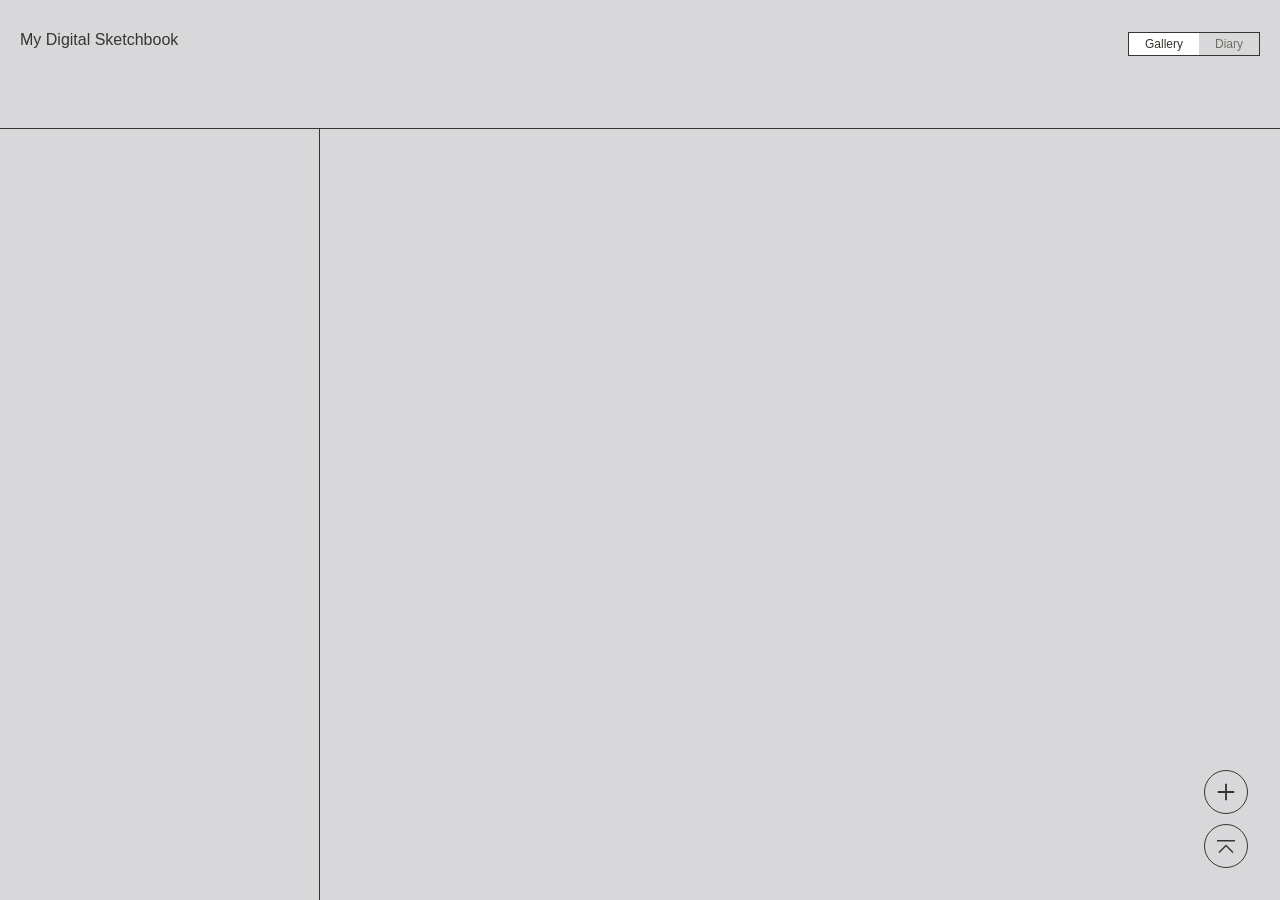
==== commit 601bfa98: "CSS split" ====
--- a/index.html
+++ b/index.html
@@ -4,910 +4,12 @@
 <head>
   <meta charset="UTF-8">
   <meta name="viewport" content="width=device-width, initial-scale=1.0">
+  <meta name="description" content="デジタルお絵かき日記">
   <title>My Digital Sketchbook</title>
   <link rel="preconnect" href="https://cdn.jsdelivr.net" crossorigin>
   <link rel="stylesheet" href="https://cdn.jsdelivr.net/npm/gen-interface-jp@0.1.8/cdn/display-400.css">
-  <style>
-    :root {
-      --color-bg: #D8D8DA;
-      --color-text: #363530;
-      --color-sub: #706E64;
-      --color-white: #FFFFFF;
-      --color-modal-bg: rgba(54, 53, 48, 0.7);
-      --sidebar-width: 25vw;
-      /* 常に画面幅の25% */
-      --header-height: 129px;
-      --font: 'Gen Interface JP Display', sans-serif;
-    }
-
-    *,
-    *::before,
-    *::after {
-      box-sizing: border-box;
-      margin: 0;
-      padding: 0;
-    }
-
-    body {
-      font-family: var(--font);
-      background: var(--color-bg);
-      color: var(--color-text);
-      min-height: 100vh;
-      letter-spacing: 0;
-    }
-
-    /* ===== HEADER ===== */
-    header {
-      position: fixed;
-      top: 0;
-      left: 0;
-      right: 0;
-      background: var(--color-bg);
-      display: flex;
-      align-items: flex-start;
-      justify-content: space-between;
-      padding: 32px 20px 72px;
-      z-index: 100;
-      border-bottom: 1px solid var(--color-text);
-    }
-
-    .logo {
-      font-size: 16px;
-      line-height: 1;
-      letter-spacing: 0;
-      color: var(--color-text);
-      text-decoration: none;
-    }
-
-    /* トグルボタン外枠: テキストカラー */
-    .mode-toggle {
-      display: flex;
-      border: 1px solid var(--color-text);
-      flex-shrink: 0;
-    }
-
-    .mode-toggle button {
-      background: none;
-      border: none;
-      padding: 5px 16px;
-      font-family: var(--font);
-      font-size: 12px;
-      line-height: 1;
-      cursor: pointer;
-      color: var(--color-sub);
-      letter-spacing: 0;
-      transition: background 0.15s, color 0.15s;
-    }
-
-    .mode-toggle button.active {
-      background: var(--color-white);
-      color: var(--color-text);
-    }
-
-    /* ===== LAYOUT ===== */
-    .app-body {
-      display: flex;
-      padding-top: var(--header-height);
-      min-height: 100vh;
-    }
-
-    /* ===== SIDEBAR ===== */
-    aside {
-      width: var(--sidebar-width);
-      /* 25vw: min/maxなし → 常に25% */
-      flex-shrink: 0;
-      position: fixed;
-      top: var(--header-height);
-      left: 0;
-      bottom: 0;
-      overflow-y: auto;
-      padding: 32px 20px;
-      border-right: 1px solid var(--color-text);
-      background: var(--color-bg);
-      z-index: 50;
-    }
-
-    .sidebar-section {
-      margin-bottom: 32px;
-    }
-
-    .sidebar-section h2 {
-      font-size: 16px;
-      line-height: 1;
-      font-weight: 400;
-      letter-spacing: 0;
-      margin-bottom: 16px;
-      color: var(--color-text);
-    }
-
-    .tags-list {
-      display: flex;
-      flex-wrap: wrap;
-      gap: 6px 12px;
-      padding-left: 8px;
-    }
-
-    .tag-item {
-      font-size: 12px;
-      color: var(--color-text);
-      cursor: pointer;
-      padding: 0;
-      margin: 0;
-      letter-spacing: 0;
-      transition: background 0.15s;
-    }
-
-    .tag-item:hover,
-    .tag-item.active {
-      background: var(--color-white);
-    }
-
-    .archive-list {
-      list-style: none;
-      padding-left: 8px;
-    }
-
-    .archive-item {
-      display: flex;
-      align-items: center;
-      gap: 4px;
-      padding: 0;
-      margin: 0 0 2px;
-      font-size: 12px;
-      color: var(--color-text);
-      cursor: pointer;
-      letter-spacing: 0;
-      transition: background 0.15s;
-    }
-
-    .archive-item:hover,
-    .archive-item.active {
-      background: var(--color-white);
-    }
-
-    .archive-count {
-      font-size: 11px;
-    }
-
-    /* ===== MAIN ===== */
-    main {
-      margin-left: var(--sidebar-width);
-      /* 25vwと一致 */
-      flex: 1;
-      min-width: 0;
-      padding: 0 0 80px;
-    }
-
-    /* ===== GALLERY ===== */
-    .gallery-grid {
-      display: grid;
-      grid-template-columns: repeat(4, 1fr);
-      gap: 0;
-    }
-
-    .gallery-item {
-      aspect-ratio: 1/1;
-      overflow: hidden;
-      cursor: pointer;
-      position: relative;
-      background: #ccc;
-    }
-
-    .gallery-item img {
-      width: 100%;
-      height: 100%;
-      object-fit: cover;
-      display: block;
-      transition: transform 0.3s ease;
-    }
-
-    .gallery-item:hover img {
-      transform: scale(1.03);
-    }
-
-    .gallery-overlay {
-      position: absolute;
-      inset: 0;
-      background: rgba(54, 53, 48, 0.7);
-      display: flex;
-      align-items: center;
-      justify-content: center;
-      opacity: 0;
-      transition: opacity 0.2s;
-    }
-
-    .gallery-item:hover .gallery-overlay {
-      opacity: 1;
-    }
-
-    .gallery-overlay span {
-      color: var(--color-white);
-      font-size: 13px;
-      letter-spacing: 0;
-    }
-
-    /* ===== DIARY ===== */
-    .diary-list {
-      display: flex;
-      flex-direction: column;
-      gap: 80px;
-      padding: 40px 0;
-    }
-
-    /* PC: テキスト50% / 画像50%、間40px */
-    .diary-entry {
-      display: grid;
-      grid-template-columns: 1fr 40px 1fr;
-      /* text | gap | image */
-      grid-template-areas: "content gap image";
-      padding: 0 40px;
-      position: relative;
-      align-items: start;
-    }
-
-    .diary-entry-content {
-      grid-area: content;
-      position: relative;
-      /* 編集ボタン用 */
-    }
-
-    .diary-entry-gap {
-      grid-area: gap;
-    }
-
-    /* 40pxスペーサー */
-
-    .diary-date-row {
-      display: flex;
-      align-items: baseline;
-      gap: 10px;
-      margin-bottom: 30px;
-    }
-
-    .diary-date-num {
-      font-size: 32px;
-      letter-spacing: 0.05em;
-      line-height: 1;
-      color: var(--color-text);
-    }
-
-    .diary-date-day {
-      font-size: 20px;
-      letter-spacing: 0.05em;
-      line-height: 1;
-      color: var(--color-text);
-    }
-
-    .diary-title {
-      font-size: 14px;
-      letter-spacing: 0.05em;
-      line-height: 1.5;
-      margin-bottom: 16px;
-      color: var(--color-text);
-    }
-
-    .diary-body {
-      font-size: 14px;
-      letter-spacing: 0.05em;
-      line-height: 1.5;
-      color: var(--color-text);
-      margin-bottom: 16px;
-    }
-
-    .diary-tags-row {
-      display: flex;
-      align-items: flex-start;
-      justify-content: space-between;
-      gap: 12px;
-    }
-
-    .diary-tags {
-      display: flex;
-      gap: 12px;
-      flex-wrap: wrap;
-    }
-
-    .diary-tag {
-      font-size: 12px;
-      letter-spacing: 0.05em;
-      line-height: 1;
-      color: var(--color-sub);
-      cursor: pointer;
-    }
-
-    .diary-tag:hover {
-      color: var(--color-text);
-    }
-
-    /* PC: 編集ボタンはタグ行の右端（テキストエリア内） */
-    .diary-edit-btn {
-      background: none;
-      border: none;
-      cursor: pointer;
-      padding: 4px;
-      opacity: 0.6;
-      transition: opacity 0.15s;
-      display: flex;
-      align-items: center;
-      justify-content: center;
-      flex-shrink: 0;
-    }
-
-    .diary-edit-btn:hover {
-      opacity: 1;
-    }
-
-    .diary-edit-btn svg {
-      width: 18px;
-      height: 18px;
-    }
-
-    .diary-image {
-      grid-area: image;
-      aspect-ratio: 1/1;
-      overflow: hidden;
-      cursor: pointer;
-    }
-
-    .diary-image img {
-      width: 100%;
-      height: 100%;
-      object-fit: cover;
-      display: block;
-    }
-
-    /* ===== ARTICLE VIEW ===== */
-    #article-view {
-      display: none;
-    }
-
-    .article-back {
-      display: inline-flex;
-      align-items: center;
-      gap: 6px;
-      font-size: 13px;
-      color: var(--color-text);
-      cursor: pointer;
-      padding: 24px 40px 16px;
-      text-decoration: none;
-      letter-spacing: 0;
-      transition: color 0.15s;
-    }
-
-    .article-back:hover {
-      color: var(--color-sub);
-    }
-
-    /* 画像: 左右padding 40px、1:1 */
-    .article-hero-wrap {
-      padding: 0 40px;
-    }
-
-    .article-hero {
-      width: 100%;
-      aspect-ratio: 1/1;
-      overflow: hidden;
-      cursor: pointer;
-      position: relative;
-    }
-
-    .article-hero img {
-      width: 100%;
-      height: 100%;
-      object-fit: cover;
-      display: block;
-    }
-
-    .article-body {
-      padding: 32px 40px;
-    }
-
-    .article-date-row {
-      display: flex;
-      align-items: baseline;
-      gap: 10px;
-      margin-bottom: 30px;
-    }
-
-    .article-date-num {
-      font-size: 32px;
-      letter-spacing: 0.05em;
-      line-height: 1;
-      color: var(--color-text);
-    }
-
-    .article-date-day {
-      font-size: 20px;
-      letter-spacing: 0.05em;
-      line-height: 1;
-      color: var(--color-text);
-    }
-
-    .article-title {
-      font-size: 14px;
-      letter-spacing: 0.05em;
-      line-height: 1.5;
-      margin-bottom: 16px;
-    }
-
-    .article-content {
-      font-size: 14px;
-      letter-spacing: 0.05em;
-      line-height: 1.5;
-      margin-bottom: 16px;
-      color: var(--color-text);
-    }
-
-    .article-tags {
-      display: flex;
-      gap: 12px;
-      flex-wrap: wrap;
-    }
-
-    .article-tag {
-      font-size: 12px;
-      letter-spacing: 0.05em;
-      line-height: 1;
-      color: var(--color-sub);
-    }
-
-    /* ===== FAB ===== */
-    .fab-group {
-      position: fixed;
-      bottom: 32px;
-      right: 32px;
-      display: flex;
-      flex-direction: column;
-      gap: 10px;
-      z-index: 200;
-    }
-
-    .fab {
-      width: 44px;
-      height: 44px;
-      border-radius: 50%;
-      border: 1px solid var(--color-text);
-      background: var(--color-bg);
-      cursor: pointer;
-      display: flex;
-      align-items: center;
-      justify-content: center;
-      color: var(--color-text);
-    }
-
-    .fab svg {
-      width: 20px;
-      height: 20px;
-    }
-
-    .fab.fab-add svg {
-      width: 22px;
-      height: 22px;
-    }
-
-    /* ===== MODAL ===== */
-    .modal-overlay {
-      display: none;
-      position: fixed;
-      inset: 0;
-      background: var(--color-modal-bg);
-      z-index: 500;
-      align-items: center;
-      justify-content: center;
-    }
-
-    .modal-overlay.open {
-      display: flex;
-    }
-
-    .post-modal {
-      background: var(--color-bg);
-      width: 480px;
-      max-width: 95vw;
-      max-height: 90vh;
-      overflow-y: auto;
-      padding: 48px 40px 40px;
-    }
-
-    .post-modal h2 {
-      text-align: center;
-      font-size: 14px;
-      font-weight: 400;
-      letter-spacing: 0;
-      margin-bottom: 32px;
-    }
-
-    .form-row {
-      display: grid;
-      grid-template-columns: 90px 1fr;
-      align-items: start;
-      gap: 12px;
-      margin-bottom: 20px;
-    }
-
-    .form-label {
-      font-size: 13px;
-      color: var(--color-sub);
-      padding-top: 8px;
-      letter-spacing: 0;
-    }
-
-    .form-input,
-    .form-textarea,
-    input[type="date"] {
-      width: 100%;
-      background: var(--color-white);
-      border: none;
-      outline: none;
-      padding: 8px 12px;
-      font-family: var(--font);
-      font-size: 13px;
-      color: var(--color-text);
-      letter-spacing: 0;
-    }
-
-    .form-textarea {
-      padding: 12px;
-      resize: vertical;
-      min-height: 130px;
-    }
-
-    .date-input-wrapper {
-      position: relative;
-    }
-
-    input[type="date"] {
-      padding-right: 36px;
-      appearance: none;
-      -webkit-appearance: none;
-      cursor: pointer;
-    }
-
-    .date-icon {
-      position: absolute;
-      right: 10px;
-      top: 50%;
-      transform: translateY(-50%);
-      pointer-events: none;
-      font-size: 14px;
-      color: var(--color-sub);
-    }
-
-    .image-upload-btn {
-      width: 120px;
-      height: 88px;
-      background: var(--color-white);
-      border: none;
-      cursor: pointer;
-      display: flex;
-      align-items: center;
-      justify-content: center;
-      position: relative;
-      overflow: hidden;
-      color: var(--color-text);
-    }
-
-    .image-upload-btn svg {
-      width: 20px;
-      height: 20px;
-      opacity: 0.4;
-    }
-
-    .image-upload-btn img.preview-img {
-      position: absolute;
-      inset: 0;
-      width: 100%;
-      height: 100%;
-      object-fit: cover;
-    }
-
-    .image-upload-input {
-      display: none;
-    }
-
-    .tags-display {
-      display: flex;
-      flex-wrap: wrap;
-      gap: 6px;
-      margin-bottom: 6px;
-    }
-
-    .tag-chip {
-      background: var(--color-text);
-      color: var(--color-white);
-      font-size: 11px;
-      padding: 2px 8px;
-      display: flex;
-      align-items: center;
-      gap: 4px;
-      letter-spacing: 0;
-    }
-
-    .tag-chip-remove {
-      cursor: pointer;
-      opacity: 0.7;
-    }
-
-    .tag-chip-remove:hover {
-      opacity: 1;
-    }
-
-    .tags-input-wrapper {
-      position: relative;
-    }
-
-    .tag-suggestions {
-      position: absolute;
-      top: 100%;
-      left: 0;
-      right: 0;
-      background: var(--color-white);
-      z-index: 10;
-      max-height: 120px;
-      overflow-y: auto;
-      display: none;
-    }
-
-    .tag-suggestions.open {
-      display: block;
-    }
-
-    .tag-suggestion-item {
-      padding: 6px 12px;
-      font-size: 12px;
-      cursor: pointer;
-      letter-spacing: 0;
-    }
-
-    .tag-suggestion-item:hover {
-      background: var(--color-bg);
-    }
-
-    .form-actions {
-      display: flex;
-      justify-content: flex-end;
-      margin-top: 24px;
-    }
-
-    .btn-publish {
-      background: none;
-      border: 1px solid var(--color-text);
-      padding: 6px 20px;
-      font-family: var(--font);
-      font-size: 13px;
-      color: var(--color-text);
-      cursor: pointer;
-      letter-spacing: 0;
-      transition: background 0.15s, color 0.15s;
-    }
-
-    .btn-publish:hover {
-      background: var(--color-text);
-      color: var(--color-white);
-    }
-
-    /* ===== LIGHTBOX ===== */
-    .lightbox-overlay {
-      display: none;
-      position: fixed;
-      inset: 0;
-      background: var(--color-modal-bg);
-      z-index: 600;
-      align-items: center;
-      justify-content: center;
-      cursor: pointer;
-    }
-
-    .lightbox-overlay.open {
-      display: flex;
-    }
-
-    .lightbox-img {
-      max-width: 90vw;
-      max-height: 90vh;
-      object-fit: contain;
-      cursor: default;
-    }
-
-    /* ===== SP MENU ===== */
-    .sp-menu-overlay {
-      display: none;
-      position: fixed;
-      inset: 0;
-      z-index: 300;
-    }
-
-    .sp-menu-overlay.open {
-      display: block;
-    }
-
-    .sp-menu-panel {
-      position: absolute;
-      top: var(--header-height);
-      left: 0;
-      right: 0;
-      background: var(--color-bg);
-      padding: 24px 20px 40px;
-      border-bottom: 1px solid var(--color-text);
-    }
-
-    .sp-menu-close-row {
-      display: flex;
-      justify-content: flex-end;
-      margin-top: 16px;
-    }
-
-    .sp-menu-close {
-      background: none;
-      border: 1px solid var(--color-text);
-      width: 36px;
-      height: 36px;
-      border-radius: 50%;
-      display: flex;
-      align-items: center;
-      justify-content: center;
-      cursor: pointer;
-      color: var(--color-text);
-    }
-
-    .sp-menu-close svg {
-      width: 14px;
-      height: 14px;
-    }
-
-    .sp-backdrop {
-      position: fixed;
-      inset: 0;
-      z-index: -1;
-    }
-
-    /* ===== PC ONLY ===== */
-    @media (min-width: 768px) {
-
-      .fab-top-sp,
-      .fab-hamburger {
-        display: none;
-      }
-
-      /* PC版 diary + article fab: top(PC) を追加 */
-    }
-
-    /* ===== TABLET ===== */
-    @media (max-width: 1279px) and (min-width: 768px) {
-      .gallery-grid {
-        grid-template-columns: repeat(3, 1fr);
-      }
-    }
-
-    /* ===== SP ===== */
-    @media (max-width: 767px) {
-      :root {
-        --header-height: 104px;
-      }
-
-      /* ロゴ + gap16 + toggle */
-
-      aside {
-        display: none;
-      }
-
-      main {
-        margin-left: 0;
-      }
-
-      /* SP header: タイトル（左）とトグル（右）を縦並び、上下32px */
-      header {
-        flex-direction: column;
-        align-items: stretch;
-        gap: 16px;
-        padding: 32px 24px;
-        height: auto;
-      }
-
-      .mode-toggle {
-        align-self: flex-end;
-      }
-
-      .gallery-grid {
-        grid-template-columns: repeat(2, 1fr);
-      }
-
-      /* SP diary: 画像→テキストの縦並び */
-      .diary-list {
-        gap: 40px;
-        padding: 24px 0;
-      }
-
-      .diary-entry {
-        display: flex;
-        flex-direction: column;
-        padding: 0 16px;
-        gap: 0;
-      }
-
-      /* SP: 画像を先に */
-      .diary-image {
-        order: 1;
-        width: 100%;
-        aspect-ratio: 1/1;
-        margin-bottom: 20px;
-      }
-
-      .diary-image img {
-        height: 100%;
-      }
-
-      .diary-entry-content {
-        order: 2;
-        padding-right: 0;
-      }
-
-      .diary-entry-gap {
-        display: none;
-      }
-
-      .diary-date-num {
-        font-size: 24px;
-      }
-
-      .diary-date-day {
-        font-size: 16px;
-      }
-
-      .diary-body {
-        line-height: 1.75;
-      }
-
-      /* SP: 編集ボタンはタグ行の右端（diary-tags-rowで制御） */
-
-      .article-hero-wrap {
-        padding: 0 16px;
-      }
-
-      .article-body {
-        padding: 20px 16px;
-      }
-
-      .article-back {
-        padding: 16px 16px 8px;
-      }
-
-      .article-date-num {
-        font-size: 24px;
-      }
-
-      .article-date-day {
-        font-size: 16px;
-      }
-
-      .article-content,
-      .article-title {
-        line-height: 1.75;
-      }
-
-      .fab-group {
-        bottom: 24px;
-        right: 16px;
-      }
-
-      .fab-top-sp,
-      .fab-hamburger {
-        display: flex;
-      }
-
-      .fab-top-pc {
-        display: none;
-      }
-
-      .post-modal {
-        padding: 32px 20px 28px;
-      }
-
-      .form-row {
-        grid-template-columns: 72px 1fr;
-      }
-    }
-  </style>
+  <link rel="stylesheet" href="./style.css">
+  <link rel="shortcut icon" href="images/favicon.ico">
 </head>
 
 <body>
@@ -1076,442 +178,7 @@
   </div>
 
   <script src="https://cdn.jsdelivr.net/npm/@supabase/supabase-js"></script>
-  <script>
-    const SUPABASE_URL = "https://snkiftxdblqlsiyqsdvr.supabase.co";
-    const SUPABASE_KEY = "eyJhbGciOiJIUzI1NiIsInR5cCI6IkpXVCJ9.eyJpc3MiOiJzdXBhYmFzZSIsInJlZiI6InNua2lmdHhkYmxxbHNpeXFzZHZyIiwicm9sZSI6ImFub24iLCJpYXQiOjE3Nzg2NTU1ODIsImV4cCI6MjA5NDIzMTU4Mn0.H0tfeBIfP9Kf2JLqsu6dhUUDd8HPmuAIbiTT10DRAc8";
-
-    const supabaseClient = window.supabase.createClient(
-      SUPABASE_URL,
-      SUPABASE_KEY
-    );
-
-    console.log("supabase connected");
-
-    // ===== DATA =====
-    let posts = JSON.parse(localStorage.getItem('sketchbook_posts') || '[]');
-    let allTags = JSON.parse(localStorage.getItem('sketchbook_tags') || '[]');
-
-    let currentMode = 'gallery';
-    let currentFilter = { type: null, value: null };
-    let currentArticleId = null;
-    let editingPostId = null;
-    let currentTags = [];
-    let imageDataUrl = null;
-
-    const DAYS = ['Sun', 'Mon', 'Tue', 'Wed', 'Thu', 'Fri', 'Sat'];
-
-    // ===== DEMO DATA =====
-    // if (posts.length === 0) {
-    //   const imgs = ['sk1', 'sk2', 'sk3', 'sk4', 'sk5'].map(s => `https://picsum.photos/seed/${s}/400/400`);
-    //   const tagSets = [['キャラクター', 'ファンアート'], ['風景', 'デジタル'], ['スケッチ'], ['カラー', 'オリジナル'], ['線画']];
-    //   const months = ['2026-05', '2026-04', '2026-03', '2026-02', '2026-01'];
-    //   let pid = 1;
-    //   months.forEach(m => {
-    //     for (let d = 1; d <= 5; d++) {
-    //       const day = String(d * 2).padStart(2, '0');
-    //       posts.push({
-    //         id: String(pid++), title: `作品タイトル ${pid - 1}`, date: `${m}-${day}`,
-    //         imageUrl: imgs[d - 1],
-    //         content: '本文が入ります。本文が入ります。本文が入ります。本文が入ります。本文が入ります。\n\n本文が入ります。本文が入ります。本文が入ります。\n\n本文が入ります。',
-    //         tags: tagSets[d - 1]
-    //       });
-    //       tagSets[d - 1].forEach(t => { if (!allTags.includes(t)) allTags.push(t); });
-    //     }
-    //   });
-    //   savePosts();
-    // }
-
-    function savePosts() {
-      localStorage.setItem('sketchbook_posts', JSON.stringify(posts));
-      localStorage.setItem('sketchbook_tags', JSON.stringify(allTags));
-    }
-
-    // ===== FAB GROUP 管理 =====
-    // 通常: add + top-pc + top-sp(SP) + hamburger(SP)
-    // 投稿詳細: edit + add (static非表示) → dynamic追加
-    function showNormalFabs() {
-      document.querySelectorAll('.fab-dynamic').forEach(el => el.remove());
-      document.querySelectorAll('.fab-static').forEach(el => el.style.display = '');
-    }
-
-    function showArticleFabs() {
-      document.querySelectorAll('.fab-static').forEach(el => el.style.display = 'none');
-
-      const fabGroup = document.getElementById('fabGroup');
-
-      const editBtn = document.createElement('button');
-      editBtn.className = 'fab fab-dynamic';
-      editBtn.title = '編集';
-      editBtn.innerHTML = '<svg style="width:22px;height:22px"><use href="#icon-edit"/></svg>';
-      editBtn.onclick = () => openEditModal(currentArticleId);
-
-      const addBtn = document.createElement('button');
-      addBtn.className = 'fab fab-add fab-dynamic';
-      addBtn.title = '新規投稿';
-      addBtn.innerHTML = '<svg style="width:22px;height:22px"><use href="#icon-add"/></svg>';
-      addBtn.onclick = openAddModal;
-
-      fabGroup.prepend(addBtn);
-      fabGroup.prepend(editBtn);
-    }
-
-    // ===== MODE =====
-    function setMode(mode) {
-      currentMode = mode;
-      currentFilter = { type: null, value: null };
-      document.getElementById('btnGallery').className = mode === 'gallery' ? 'active' : '';
-      document.getElementById('btnDiary').className = mode === 'diary' ? 'active' : '';
-      document.getElementById('gallery-view').style.display = mode === 'gallery' ? 'block' : 'none';
-      document.getElementById('diary-view').style.display = mode === 'diary' ? 'block' : 'none';
-      document.getElementById('article-view').style.display = 'none';
-      showNormalFabs();
-      renderSidebar(); renderContent();
-    }
-
-    // ===== FILTER =====
-    function getFilteredPosts() {
-      let f = [...posts].sort((a, b) => b.date.localeCompare(a.date));
-      if (currentFilter.type === 'tag') f = f.filter(p => (p.tags || []).includes(currentFilter.value));
-      if (currentFilter.type === 'archive') f = f.filter(p => p.date.startsWith(currentFilter.value));
-      return f;
-    }
-
-    function setFilter(type, value) {
-      currentFilter = (currentFilter.type === type && currentFilter.value === value)
-        ? { type: null, value: null } : { type, value };
-      renderSidebar(); renderContent(); closeSpMenu();
-    }
-
-    // ===== SIDEBAR =====
-    function getArchives() {
-      const map = {};
-      posts.forEach(p => { const ym = p.date.slice(0, 7); map[ym] = (map[ym] || 0) + 1; });
-      return Object.entries(map).sort((a, b) => b[0].localeCompare(a[0]));
-    }
-
-    function getAllTags() {
-      const s = new Set();
-      posts.forEach(p => (p.tags || []).forEach(t => s.add(t)));
-      return [...s];
-    }
-
-    function sidebarHTML(mode) {
-      const archives = getArchives(), tags = getAllTags();
-      const tagHTML = `<div class="sidebar-section"><h2>Tags</h2><div class="tags-list">${tags.map(t => `<span class="tag-item${currentFilter.type === 'tag' && currentFilter.value === t ? ' active' : ''}" onclick="setFilter('tag','${t}')">${t}</span>`).join('')
-        }</div></div>`;
-      const archHTML = `<div class="sidebar-section"><h2>Archives</h2><ul class="archive-list">${archives.map(([ym, cnt]) => `<li class="archive-item${currentFilter.type === 'archive' && currentFilter.value === ym ? ' active' : ''}" onclick="setFilter('archive','${ym}')"><span>${ym.replace('-', '.')}</span><span class="archive-count">(${cnt})</span></li>`).join('')
-        }</ul></div>`;
-      return mode === 'gallery' ? tagHTML + archHTML : archHTML + tagHTML;
-    }
-
-    function renderSidebar() {
-      const html = sidebarHTML(currentMode);
-      document.getElementById('sidebarContent').innerHTML = html;
-      document.getElementById('spMenuContent').innerHTML = html;
-    }
-
-    // ===== GALLERY =====
-    function renderGallery() {
-      document.getElementById('galleryGrid').innerHTML = getFilteredPosts().map(p =>
-        `<div class="gallery-item" onclick="openArticle('${p.id}')">
-      <img src="${p.imageUrl || '' + p.id + '/400/400'}" alt="${p.title}" loading="lazy">
-      <div class="gallery-overlay"><span>${p.date.replace(/-/g, '.')}</span></div>
-    </div>`
-      ).join('');
-    }
-
-    // ===== DIARY =====
-    function renderDiary() {
-      document.getElementById('diaryList').innerHTML = getFilteredPosts().map(p => {
-        const d = new Date(p.date);
-        return `<div class="diary-entry">
-      <div class="diary-entry-content">
-        <div class="diary-date-row">
-          <span class="diary-date-num">${p.date.replace(/-/g, '.')}</span>
-          <span class="diary-date-day">(${DAYS[d.getDay()]})</span>
-        </div>
-        <div class="diary-title">${p.title}</div>
-        <div class="diary-body">${p.content.replace(/\n/g, '<br>')}</div>
-        <div class="diary-tags-row">
-          <div class="diary-tags">${(p.tags || []).map(t => `<span class="diary-tag">${t}</span>`).join('')}</div>
-          <button class="diary-edit-btn" onclick="openEditModal('${p.id}')" title="編集">
-            <svg><use href="#icon-edit"/></svg>
-          </button>
-        </div>
-      </div>
-      <div class="diary-entry-gap"></div>
-      <div class="diary-image" onclick="openLightbox('${p.imageUrl || ''}')">
-        <img src="${p.imageUrl || '' + p.id + '/400/400'}" alt="${p.title}" loading="lazy">
-      </div>
-    </div>`;
-      }).join('');
-    }
-
-    function renderContent() {
-      if (currentMode === 'gallery') renderGallery(); else renderDiary();
-    }
-
-    // ===== ARTICLE =====
-    function openArticle(id) {
-      const p = posts.find(x => x.id === id); if (!p) return;
-      currentArticleId = id;
-      const d = new Date(p.date);
-      document.getElementById('articleHeroImg').src = p.imageUrl || ``;
-      document.getElementById('articleDateNum').textContent = p.date.replace(/-/g, '.');
-      document.getElementById('articleDateDay').textContent = `(${DAYS[d.getDay()]})`;
-      document.getElementById('articleTitle').textContent = p.title;
-      document.getElementById('articleContent').innerHTML = p.content.replace(/\n/g, '<br>');
-      document.getElementById('articleTags').innerHTML = (p.tags || []).map(t => `<span class="article-tag">${t}</span>`).join('');
-
-      document.getElementById('gallery-view').style.display = 'none';
-      document.getElementById('diary-view').style.display = 'none';
-      document.getElementById('article-view').style.display = 'block';
-      document.getElementById('articleHero').onclick = () => openLightbox(p.imageUrl || ``);
-
-      showArticleFabs();
-    }
-
-    function closeArticle() {
-      document.getElementById('article-view').style.display = 'none';
-      document.getElementById('gallery-view').style.display = currentMode === 'gallery' ? 'block' : 'none';
-      document.getElementById('diary-view').style.display = currentMode === 'diary' ? 'block' : 'none';
-      showNormalFabs();
-    }
-
-    // ===== LIGHTBOX =====
-    function openLightbox(src) {
-      if (!src) return;
-      document.getElementById('lightboxImg').src = src;
-      document.getElementById('lightboxOverlay').classList.add('open');
-    }
-    function closeLightbox() { document.getElementById('lightboxOverlay').classList.remove('open'); }
-
-    // ===== MODAL =====
-    function openAddModal() {
-      editingPostId = null; currentTags = []; imageDataUrl = null;
-      document.getElementById('postModalTitle').textContent = 'New';
-      document.getElementById('publishBtn').textContent = 'Publish';
-      document.getElementById('inputTitle').value = '';
-      document.getElementById('inputDate').value = new Date().toISOString().slice(0, 10);
-      document.getElementById('inputContents').value = '';
-      document.getElementById('inputTags').value = '';
-      document.getElementById('imagePreview').style.display = 'none';
-      document.getElementById('uploadPlusSvg').style.display = 'block';
-      renderTagsDisplay();
-      document.getElementById('postModalOverlay').classList.add('open');
-    }
-
-    function openEditModal(id) {
-      const p = posts.find(x => x.id === id); if (!p) return;
-      editingPostId = id; currentTags = [...(p.tags || [])]; imageDataUrl = p.imageUrl || null;
-      document.getElementById('postModalTitle').textContent = 'Edit';
-      document.getElementById('publishBtn').textContent = 'Saved';
-      document.getElementById('inputTitle').value = p.title;
-      document.getElementById('inputDate').value = p.date;
-      document.getElementById('inputContents').value = p.content;
-      document.getElementById('inputTags').value = '';
-      if (p.imageUrl) {
-        document.getElementById('imagePreview').src = p.imageUrl;
-        document.getElementById('imagePreview').style.display = 'block';
-        document.getElementById('uploadPlusSvg').style.display = 'none';
-      } else {
-        document.getElementById('imagePreview').style.display = 'none';
-        document.getElementById('uploadPlusSvg').style.display = 'block';
-      }
-      renderTagsDisplay();
-      document.getElementById('postModalOverlay').classList.add('open');
-    }
-
-    function closePostModal() { document.getElementById('postModalOverlay').classList.remove('open'); }
-    function handleModalOverlayClick(e, id) { if (e.target.id === id) closePostModal(); }
-
-    async function submitPost() {
-
-      const title = document.getElementById("inputTitle").value;
-      const content = document.getElementById("inputContents").value;
-      const date = document.getElementById("inputDate").value;
-
-      const file = document.getElementById("imageInput").files[0];
-
-      let imageUrl = "";
-
-      // 画像アップロード
-      if (file) {
-
-        const fileName = `${Date.now()}_${file.name}`;
-
-        const { error: uploadError } = await supabaseClient.storage
-          .from("images")
-          .upload(fileName, file);
-
-        if (uploadError) {
-          alert("画像アップロード失敗");
-          return;
-        }
-
-        const { data } = supabaseClient.storage
-          .from("images")
-          .getPublicUrl(fileName);
-
-        imageUrl = data.publicUrl;
-      }
-
-      // 編集
-      if (editingPostId) {
-
-        const { error } = await supabaseClient
-          .from("posts")
-          .update({
-            title: title,
-            content: content,
-            image_url: imageUrl || imageDataUrl,
-            post_date: date,
-            tags: currentTags
-          })
-          .eq("id", editingPostId);
-
-        if (error) {
-          console.error(error);
-          alert("更新失敗");
-          return;
-        }
-
-        alert("更新完了");
-
-      } else {
-
-        // 新規投稿
-        const { error } = await supabaseClient
-          .from("posts")
-          .insert([
-            {
-              title: title,
-              content: content,
-              image_url: imageUrl,
-              post_date: date,
-              tags: currentTags
-            }
-          ]);
-
-        if (error) {
-          console.error(error);
-          alert("保存失敗");
-          return;
-        }
-
-        alert("投稿完了");
-      }
-
-      await loadPosts();
-      closePostModal();
-    }
-
-    // function submitPost() {
-    //   const title   = document.getElementById('inputTitle').value.trim();
-    //   const date    = document.getElementById('inputDate').value;
-    //   const content = document.getElementById('inputContents').value.trim();
-    //   if (!title || !date) { alert('Title と Date は必須です'); return; }
-    //   currentTags.forEach(t => { if (!allTags.includes(t)) allTags.push(t); });
-    //   if (editingPostId) {
-    //     const idx = posts.findIndex(x => x.id === editingPostId);
-    //     if (idx >= 0) posts[idx] = { ...posts[idx], title, date, content, tags: currentTags,
-    //       imageUrl: imageDataUrl || posts[idx].imageUrl };
-    //   } else {
-    //     posts.push({ id: String(Date.now()), title, date, content, tags: currentTags, imageUrl: imageDataUrl || '' });
-    //   }
-    //   savePosts(); closePostModal(); renderSidebar(); renderContent();
-    // }
-    async function loadPosts() {
-
-      const { data, error } = await supabaseClient
-        .from("posts")
-        .select("*")
-        .order("created_at", { ascending: false });
-
-      if (error) {
-        console.error(error);
-        return;
-      }
-
-      // UI用形式へ変換
-      posts = data.map(post => ({
-        id: String(post.id),
-        title: post.title || "",
-        date: post.post_date || "",
-        imageUrl: post.image_url || "",
-        content: post.content || "",
-        tags: post.tags || []
-      }));
-
-      // タグ一覧再生成
-      allTags = [...new Set(
-        posts.flatMap(p => p.tags || [])
-      )];
-
-      renderSidebar();
-      renderContent();
-    }
-
-    loadPosts();
-
-    // ===== IMAGE =====
-    function previewImage(e) {
-      const file = e.target.files[0]; if (!file) return;
-      const reader = new FileReader();
-      reader.onload = ev => {
-        imageDataUrl = ev.target.result;
-        document.getElementById('imagePreview').src = imageDataUrl;
-        document.getElementById('imagePreview').style.display = 'block';
-        document.getElementById('uploadPlusSvg').style.display = 'none';
-      };
-      reader.readAsDataURL(file);
-    }
-
-    // ===== TAGS =====
-    function renderTagsDisplay() {
-      document.getElementById('tagsDisplay').innerHTML = currentTags.map(t =>
-        `<span class="tag-chip">${t}<span class="tag-chip-remove" onclick="removeTag('${t}')">×</span></span>`
-      ).join('');
-    }
-    function removeTag(t) { currentTags = currentTags.filter(x => x !== t); renderTagsDisplay(); }
-
-    document.getElementById('inputTags').addEventListener('keydown', e => {
-      if (e.key === 'Enter' || e.key === ',') {
-        e.preventDefault();
-        const val = e.target.value.trim().replace(/,$/, '');
-        if (val && !currentTags.includes(val)) { currentTags.push(val); renderTagsDisplay(); }
-        e.target.value = '';
-        document.getElementById('tagSuggestions').classList.remove('open');
-      }
-    });
-
-    document.getElementById('inputTags').addEventListener('input', e => {
-      const val = e.target.value.trim().toLowerCase();
-      if (!val) { document.getElementById('tagSuggestions').classList.remove('open'); return; }
-      const matches = allTags.filter(t => t.toLowerCase().includes(val) && !currentTags.includes(t));
-      if (!matches.length) { document.getElementById('tagSuggestions').classList.remove('open'); return; }
-      document.getElementById('tagSuggestions').innerHTML = matches.map(t =>
-        `<div class="tag-suggestion-item" onclick="selectTagSuggestion('${t}')">${t}</div>`).join('');
-      document.getElementById('tagSuggestions').classList.add('open');
-    });
-
-    function selectTagSuggestion(t) {
-      if (!currentTags.includes(t)) { currentTags.push(t); renderTagsDisplay(); }
-      document.getElementById('inputTags').value = '';
-      document.getElementById('tagSuggestions').classList.remove('open');
-    }
-
-    // ===== SP MENU =====
-    function toggleSpMenu() { document.getElementById('spMenuOverlay').classList.toggle('open'); }
-    function closeSpMenu() { document.getElementById('spMenuOverlay').classList.remove('open'); }
-
-    // ===== SCROLL TOP =====
-    function scrollToTop() { window.scrollTo({ top: 0, behavior: 'smooth' }); }
-
-    // ===== BOOT =====
-    renderSidebar();
-    renderContent();
-  </script>
+  <script src="./script.js"></script>
 </body>
 
 </html>
--- a/style.css
+++ b/style.css
@@ -0,0 +1,893 @@
+    :root {
+      --color-bg: #D8D8DA;
+      --color-text: #363530;
+      --color-sub: #706E64;
+      --color-white: #FFFFFF;
+      --color-modal-bg: rgba(54, 53, 48, 0.7);
+      --sidebar-width: 25vw;
+      /* 常に画面幅の25% */
+      --header-height: 129px;
+      --font: 'Gen Interface JP Display', sans-serif;
+    }
+
+    *,
+    *::before,
+    *::after {
+      box-sizing: border-box;
+      margin: 0;
+      padding: 0;
+    }
+
+    body {
+      font-family: var(--font);
+      background: var(--color-bg);
+      color: var(--color-text);
+      min-height: 100vh;
+      letter-spacing: 0;
+    }
+
+    /* ===== HEADER ===== */
+    header {
+      position: fixed;
+      top: 0;
+      left: 0;
+      right: 0;
+      background: var(--color-bg);
+      display: flex;
+      align-items: flex-start;
+      justify-content: space-between;
+      padding: 32px 20px 72px;
+      z-index: 100;
+      border-bottom: 1px solid var(--color-text);
+    }
+
+    .logo {
+      font-size: 16px;
+      line-height: 1;
+      letter-spacing: 0;
+      color: var(--color-text);
+      text-decoration: none;
+    }
+
+    /* トグルボタン外枠: テキストカラー */
+    .mode-toggle {
+      display: flex;
+      border: 1px solid var(--color-text);
+      flex-shrink: 0;
+    }
+
+    .mode-toggle button {
+      background: none;
+      border: none;
+      padding: 5px 16px;
+      font-family: var(--font);
+      font-size: 12px;
+      line-height: 1;
+      cursor: pointer;
+      color: var(--color-sub);
+      letter-spacing: 0;
+      transition: background 0.15s, color 0.15s;
+    }
+
+    .mode-toggle button.active {
+      background: var(--color-white);
+      color: var(--color-text);
+    }
+
+    /* ===== LAYOUT ===== */
+    .app-body {
+      display: flex;
+      padding-top: var(--header-height);
+      min-height: 100vh;
+    }
+
+    /* ===== SIDEBAR ===== */
+    aside {
+      width: var(--sidebar-width);
+      /* 25vw: min/maxなし → 常に25% */
+      flex-shrink: 0;
+      position: fixed;
+      top: var(--header-height);
+      left: 0;
+      bottom: 0;
+      overflow-y: auto;
+      padding: 32px 20px;
+      border-right: 1px solid var(--color-text);
+      background: var(--color-bg);
+      z-index: 50;
+    }
+
+    .sidebar-section {
+      margin-bottom: 32px;
+    }
+
+    .sidebar-section h2 {
+      font-size: 16px;
+      line-height: 1;
+      font-weight: 400;
+      letter-spacing: 0;
+      margin-bottom: 16px;
+      color: var(--color-text);
+    }
+
+    .tags-list {
+      display: flex;
+      flex-wrap: wrap;
+      gap: 6px 12px;
+      padding-left: 8px;
+    }
+
+    .tag-item {
+      font-size: 14px;
+      color: var(--color-text);
+      cursor: pointer;
+      padding: 0;
+      margin: 0;
+      letter-spacing: 0;
+      transition: background 0.15s;
+    }
+
+    .tag-item:hover,
+    .tag-item.active {
+      background: var(--color-white);
+    }
+
+    .archive-list {
+      list-style: none;
+      padding-left: 8px;
+    }
+
+    .archive-item {
+      display: flex;
+      align-items: center;
+      gap: 4px;
+      padding: 0;
+      margin: 0 0 2px;
+      font-size: 14px;
+      color: var(--color-text);
+      cursor: pointer;
+      letter-spacing: 0;
+      transition: background 0.15s;
+    }
+
+    .archive-item:hover,
+    .archive-item.active {
+      background: var(--color-white);
+    }
+
+    .archive-count {
+      font-size: 14px;
+    }
+
+    /* ===== MAIN ===== */
+    main {
+      margin-left: var(--sidebar-width);
+      /* 25vwと一致 */
+      flex: 1;
+      min-width: 0;
+      padding: 0 0 80px;
+    }
+
+    /* ===== GALLERY ===== */
+    .gallery-grid {
+      display: grid;
+      grid-template-columns: repeat(4, 1fr);
+      gap: 0;
+    }
+
+    .gallery-item {
+      aspect-ratio: 1/1;
+      overflow: hidden;
+      cursor: pointer;
+      position: relative;
+      background: #ccc;
+    }
+
+    .gallery-item img {
+      width: 100%;
+      height: 100%;
+      object-fit: cover;
+      display: block;
+      transition: transform 0.3s ease;
+    }
+
+    .gallery-item:hover img {
+      transform: scale(1.03);
+    }
+
+    .gallery-overlay {
+      position: absolute;
+      inset: 0;
+      background: rgba(54, 53, 48, 0.7);
+      display: flex;
+      align-items: center;
+      justify-content: center;
+      opacity: 0;
+      transition: opacity 0.2s;
+    }
+
+    .gallery-item:hover .gallery-overlay {
+      opacity: 1;
+    }
+
+    .gallery-overlay span {
+      color: var(--color-white);
+      font-size: 14px;
+      letter-spacing: 0;
+    }
+
+    /* ===== DIARY ===== */
+    .diary-list {
+      display: flex;
+      flex-direction: column;
+      gap: 80px;
+      padding: 40px 0;
+    }
+
+    /* PC: テキスト50% / 画像50%、間40px */
+    .diary-entry {
+      display: grid;
+      grid-template-columns: 1fr 40px 1fr;
+      /* text | gap | image */
+      grid-template-areas: "content gap image";
+      padding: 0 40px;
+      position: relative;
+      align-items: start;
+    }
+
+    .diary-entry-content {
+      grid-area: content;
+      position: relative;
+      /* 編集ボタン用 */
+    }
+
+    .diary-entry-gap {
+      grid-area: gap;
+    }
+
+    /* 40pxスペーサー */
+
+    .diary-date-row {
+      display: flex;
+      align-items: baseline;
+      gap: 10px;
+      margin-bottom: 30px;
+    }
+
+    .diary-date-num {
+      font-size: 32px;
+      letter-spacing: 0.05em;
+      line-height: 1;
+      color: var(--color-text);
+    }
+
+    .diary-date-day {
+      font-size: 20px;
+      letter-spacing: 0.05em;
+      line-height: 1;
+      color: var(--color-text);
+    }
+
+    .diary-title {
+      font-size: 14px;
+      letter-spacing: 0.05em;
+      line-height: 1.5;
+      margin-bottom: 16px;
+      color: var(--color-text);
+    }
+
+    .diary-body {
+      font-size: 14px;
+      letter-spacing: 0.05em;
+      line-height: 1.5;
+      color: var(--color-text);
+      margin-bottom: 16px;
+    }
+
+    .diary-tags-row {
+      display: flex;
+      align-items: flex-start;
+      justify-content: space-between;
+      gap: 12px;
+    }
+
+    .diary-tags {
+      display: flex;
+      gap: 12px;
+      flex-wrap: wrap;
+    }
+
+    .diary-tag {
+      font-size: 12px;
+      letter-spacing: 0.05em;
+      line-height: 1;
+      color: var(--color-sub);
+      cursor: pointer;
+    }
+
+    .diary-tag:hover {
+      color: var(--color-text);
+    }
+
+    /* PC: 編集ボタンはタグ行の右端（テキストエリア内） */
+    .diary-edit-btn {
+      background: none;
+      border: none;
+      cursor: pointer;
+      padding: 4px;
+      opacity: 0.6;
+      transition: opacity 0.15s;
+      display: flex;
+      align-items: center;
+      justify-content: center;
+      flex-shrink: 0;
+    }
+
+    .diary-edit-btn:hover {
+      opacity: 1;
+    }
+
+    .diary-edit-btn svg {
+      width: 18px;
+      height: 18px;
+    }
+
+    .diary-image {
+      grid-area: image;
+      aspect-ratio: 1/1;
+      overflow: hidden;
+      cursor: pointer;
+    }
+
+    .diary-image img {
+      width: 100%;
+      height: 100%;
+      object-fit: cover;
+      display: block;
+    }
+
+    /* ===== ARTICLE VIEW ===== */
+    #article-view {
+      display: none;
+    }
+
+    .article-back {
+      display: inline-flex;
+      align-items: center;
+      gap: 6px;
+      font-size: 14px;
+      color: var(--color-text);
+      cursor: pointer;
+      padding: 32px 40px 20px;
+      text-decoration: none;
+      letter-spacing: 0;
+      transition: color 0.15s;
+    }
+
+    .article-back:hover {
+      color: var(--color-sub);
+    }
+
+    /* 画像: 左右padding 40px、1:1 */
+    .article-hero-wrap {
+      padding: 0 40px;
+    }
+
+    .article-hero {
+      width: 100%;
+      aspect-ratio: 1/1;
+      overflow: hidden;
+      cursor: pointer;
+      position: relative;
+    }
+
+    .article-hero img {
+      width: 100%;
+      height: 100%;
+      object-fit: cover;
+      display: block;
+    }
+
+    .article-body {
+      padding: 40px;
+    }
+
+    .article-date-row {
+      display: flex;
+      align-items: baseline;
+      gap: 4px;
+      margin-bottom: 30px;
+    }
+
+    .article-date-num {
+      font-size: 32px;
+      letter-spacing: 0.05em;
+      line-height: 1;
+      color: var(--color-text);
+    }
+
+    .article-date-day {
+      font-size: 20px;
+      letter-spacing: 0.05em;
+      line-height: 1;
+      color: var(--color-text);
+    }
+
+    .article-title {
+      font-size: 16px;
+      line-height: 1;
+      margin-bottom: 24px;
+    }
+
+    .article-content {
+      font-size: 14px;
+      letter-spacing: 0.05em;
+      line-height: 1.5;
+      margin-bottom: 24px;
+      color: var(--color-text);
+    }
+
+    .article-tags {
+      display: flex;
+      gap: 14px;
+      flex-wrap: wrap;
+    }
+
+    .article-tag {
+      font-size: 12px;
+      line-height: 1;
+      color: var(--color-sub);
+    }
+
+    /* ===== FAB ===== */
+    .fab-group {
+      position: fixed;
+      bottom: 32px;
+      right: 32px;
+      display: flex;
+      flex-direction: column;
+      gap: 10px;
+      z-index: 200;
+    }
+
+    .fab {
+      width: 44px;
+      height: 44px;
+      border-radius: 50%;
+      border: 1px solid var(--color-text);
+      background: var(--color-bg);
+      cursor: pointer;
+      display: flex;
+      align-items: center;
+      justify-content: center;
+      color: var(--color-text);
+    }
+
+    .fab svg {
+      width: 24px;
+      height: 24px;
+    }
+
+    .fab.fab-add svg {
+      width: 22px;
+      height: 22px;
+    }
+
+    /* ===== MODAL ===== */
+    .modal-overlay {
+      display: none;
+      position: fixed;
+      inset: 0;
+      background: var(--color-modal-bg);
+      z-index: 500;
+      align-items: center;
+      justify-content: center;
+    }
+
+    .modal-overlay.open {
+      display: flex;
+    }
+
+    .post-modal {
+      background: var(--color-bg);
+      width: 480px;
+      max-width: 95vw;
+      max-height: 90vh;
+      overflow-y: auto;
+      padding: 48px 40px 40px;
+    }
+
+    .post-modal h2 {
+      text-align: center;
+      font-size: 14px;
+      font-weight: 400;
+      letter-spacing: 0;
+      margin-bottom: 32px;
+    }
+
+    .form-row {
+      display: grid;
+      grid-template-columns: 90px 1fr;
+      align-items: start;
+      gap: 12px;
+      margin-bottom: 20px;
+    }
+
+    .form-label {
+      font-size: 13px;
+      color: var(--color-sub);
+      padding-top: 8px;
+      letter-spacing: 0;
+    }
+
+    .form-input,
+    .form-textarea,
+    input[type="date"] {
+      width: 100%;
+      background: var(--color-white);
+      border: none;
+      outline: none;
+      padding: 8px 12px;
+      font-family: var(--font);
+      font-size: 13px;
+      color: var(--color-text);
+      letter-spacing: 0;
+    }
+
+    .form-textarea {
+      padding: 12px;
+      resize: vertical;
+      min-height: 130px;
+    }
+
+    .date-input-wrapper {
+      position: relative;
+    }
+
+    input[type="date"] {
+      padding-right: 36px;
+      appearance: none;
+      -webkit-appearance: none;
+      cursor: pointer;
+    }
+
+    .date-icon {
+      position: absolute;
+      right: 10px;
+      top: 50%;
+      transform: translateY(-50%);
+      pointer-events: none;
+      font-size: 14px;
+      color: var(--color-sub);
+    }
+
+    .image-upload-btn {
+      width: 120px;
+      height: 88px;
+      background: var(--color-white);
+      border: none;
+      cursor: pointer;
+      display: flex;
+      align-items: center;
+      justify-content: center;
+      position: relative;
+      overflow: hidden;
+      color: var(--color-text);
+    }
+
+    .image-upload-btn svg {
+      width: 20px;
+      height: 20px;
+      opacity: 0.4;
+    }
+
+    .image-upload-btn img.preview-img {
+      position: absolute;
+      inset: 0;
+      width: 100%;
+      height: 100%;
+      object-fit: cover;
+    }
+
+    .image-upload-input {
+      display: none;
+    }
+
+    .tags-display {
+      display: flex;
+      flex-wrap: wrap;
+      gap: 6px;
+      margin-bottom: 6px;
+    }
+
+    .tag-chip {
+      background: var(--color-text);
+      color: var(--color-white);
+      font-size: 11px;
+      padding: 2px 8px;
+      display: flex;
+      align-items: center;
+      gap: 4px;
+      letter-spacing: 0;
+    }
+
+    .tag-chip-remove {
+      cursor: pointer;
+      opacity: 0.7;
+    }
+
+    .tag-chip-remove:hover {
+      opacity: 1;
+    }
+
+    .tags-input-wrapper {
+      position: relative;
+    }
+
+    .tag-suggestions {
+      position: absolute;
+      top: 100%;
+      left: 0;
+      right: 0;
+      background: var(--color-white);
+      z-index: 10;
+      max-height: 120px;
+      overflow-y: auto;
+      display: none;
+    }
+
+    .tag-suggestions.open {
+      display: block;
+    }
+
+    .tag-suggestion-item {
+      padding: 6px 12px;
+      font-size: 12px;
+      cursor: pointer;
+      letter-spacing: 0;
+    }
+
+    .tag-suggestion-item:hover {
+      background: var(--color-bg);
+    }
+
+    .form-actions {
+      display: flex;
+      justify-content: flex-end;
+      margin-top: 24px;
+    }
+
+    .btn-publish {
+      background: none;
+      border: 1px solid var(--color-text);
+      padding: 6px 20px;
+      font-family: var(--font);
+      font-size: 13px;
+      color: var(--color-text);
+      cursor: pointer;
+      letter-spacing: 0;
+      transition: background 0.15s, color 0.15s;
+    }
+
+    .btn-publish:hover {
+      background: var(--color-text);
+      color: var(--color-white);
+    }
+
+    /* ===== LIGHTBOX ===== */
+    .lightbox-overlay {
+      display: none;
+      position: fixed;
+      inset: 0;
+      background: var(--color-modal-bg);
+      z-index: 600;
+      align-items: center;
+      justify-content: center;
+      cursor: pointer;
+    }
+
+    .lightbox-overlay.open {
+      display: flex;
+    }
+
+    .lightbox-img {
+      max-width: 90vw;
+      max-height: 90vh;
+      object-fit: contain;
+      cursor: default;
+    }
+
+    /* ===== SP MENU ===== */
+    .sp-menu-overlay {
+      display: none;
+      position: fixed;
+      inset: 0;
+      z-index: 300;
+    }
+
+    .sp-menu-overlay.open {
+      display: block;
+    }
+
+    .sp-menu-panel {
+      position: absolute;
+      top: var(--header-height);
+      left: 0;
+      right: 0;
+      background: var(--color-bg);
+      padding: 24px 20px 40px;
+      border-bottom: 1px solid var(--color-text);
+      max-height: 50vh;
+    }
+
+    .sp-menu-close-row {
+      display: flex;
+      justify-content: flex-end;
+      margin-top: 16px;
+    }
+
+    .sp-menu-close {
+      background: none;
+      border: 1px solid var(--color-text);
+      width: 32px;
+      height: 32px;
+      border-radius: 50%;
+      display: flex;
+      align-items: center;
+      justify-content: center;
+      cursor: pointer;
+      color: var(--color-text);
+    }
+
+    .sp-menu-close svg {
+      width: 16px;
+      height: 16px;
+    }
+
+    .sp-backdrop {
+      position: fixed;
+      inset: 0;
+      z-index: -1;
+    }
+
+    /* ===== PC ONLY ===== */
+    @media (min-width: 768px) {
+
+      .fab-top-sp,
+      .fab-hamburger {
+        display: none;
+      }
+
+      /* PC版 diary + article fab: top(PC) を追加 */
+    }
+
+    /* ===== TABLET ===== */
+    @media (max-width: 1279px) and (min-width: 768px) {
+      .gallery-grid {
+        grid-template-columns: repeat(3, 1fr);
+      }
+    }
+
+    /* ===== SP ===== */
+    @media (max-width: 767px) {
+      :root {
+        --header-height: 104px;
+      }
+
+      /* ロゴ + gap16 + toggle */
+
+      aside {
+        display: none;
+      }
+
+      main {
+        margin-left: 0;
+      }
+
+      /* SP header: タイトル（左）とトグル（右）を縦並び、上下32px */
+      header {
+        flex-direction: column;
+        align-items: stretch;
+        gap: 16px;
+        padding: 32px 24px;
+        height: auto;
+      }
+
+      .mode-toggle {
+        align-self: flex-end;
+      }
+
+      .gallery-grid {
+        grid-template-columns: repeat(2, 1fr);
+      }
+
+      /* SP diary: 画像→テキストの縦並び */
+      .diary-list {
+        gap: 40px;
+      }
+
+      .diary-entry {
+        display: flex;
+        flex-direction: column;
+        padding: 0 16px;
+        gap: 0;
+      }
+
+      /* SP: 画像を先に */
+      .diary-image {
+        order: 1;
+        width: 100%;
+        aspect-ratio: 1/1;
+        margin-bottom: 24px;
+      }
+
+      .diary-image img {
+        height: 100%;
+      }
+
+      .diary-entry-content {
+        order: 2;
+        padding-right: 0;
+        width: 100%;
+      }
+
+      .diary-entry-gap {
+        display: none;
+      }
+
+      .diary-date-day {
+        font-size: 16px;
+      }
+
+      .diary-body {
+        line-height: 1.75;
+      }
+
+      /* SP: 編集ボタンはタグ行の右端（diary-tags-rowで制御） */
+
+      .article-hero-wrap {
+        padding: 0 16px;
+      }
+
+      .article-body {
+        padding: 24px 16px;
+      }
+
+      .article-back {
+        padding: 16px 16px 8px;
+      }
+
+      .article-date-day {
+        font-size: 16px;
+      }
+
+      .article-content {
+        line-height: 1.75;
+      }
+
+      .fab-group {
+        bottom: 24px;
+        right: 16px;
+      }
+
+      .fab-top-sp,
+      .fab-hamburger {
+        display: flex;
+      }
+
+      .fab-top-pc {
+        display: none;
+      }
+
+      .post-modal {
+        padding: 32px 20px 28px;
+      }
+
+      .form-row {
+        grid-template-columns: 72px 1fr;
+      }
+
+      #article-view {
+        padding-top: 24px;
+      }
+    }
